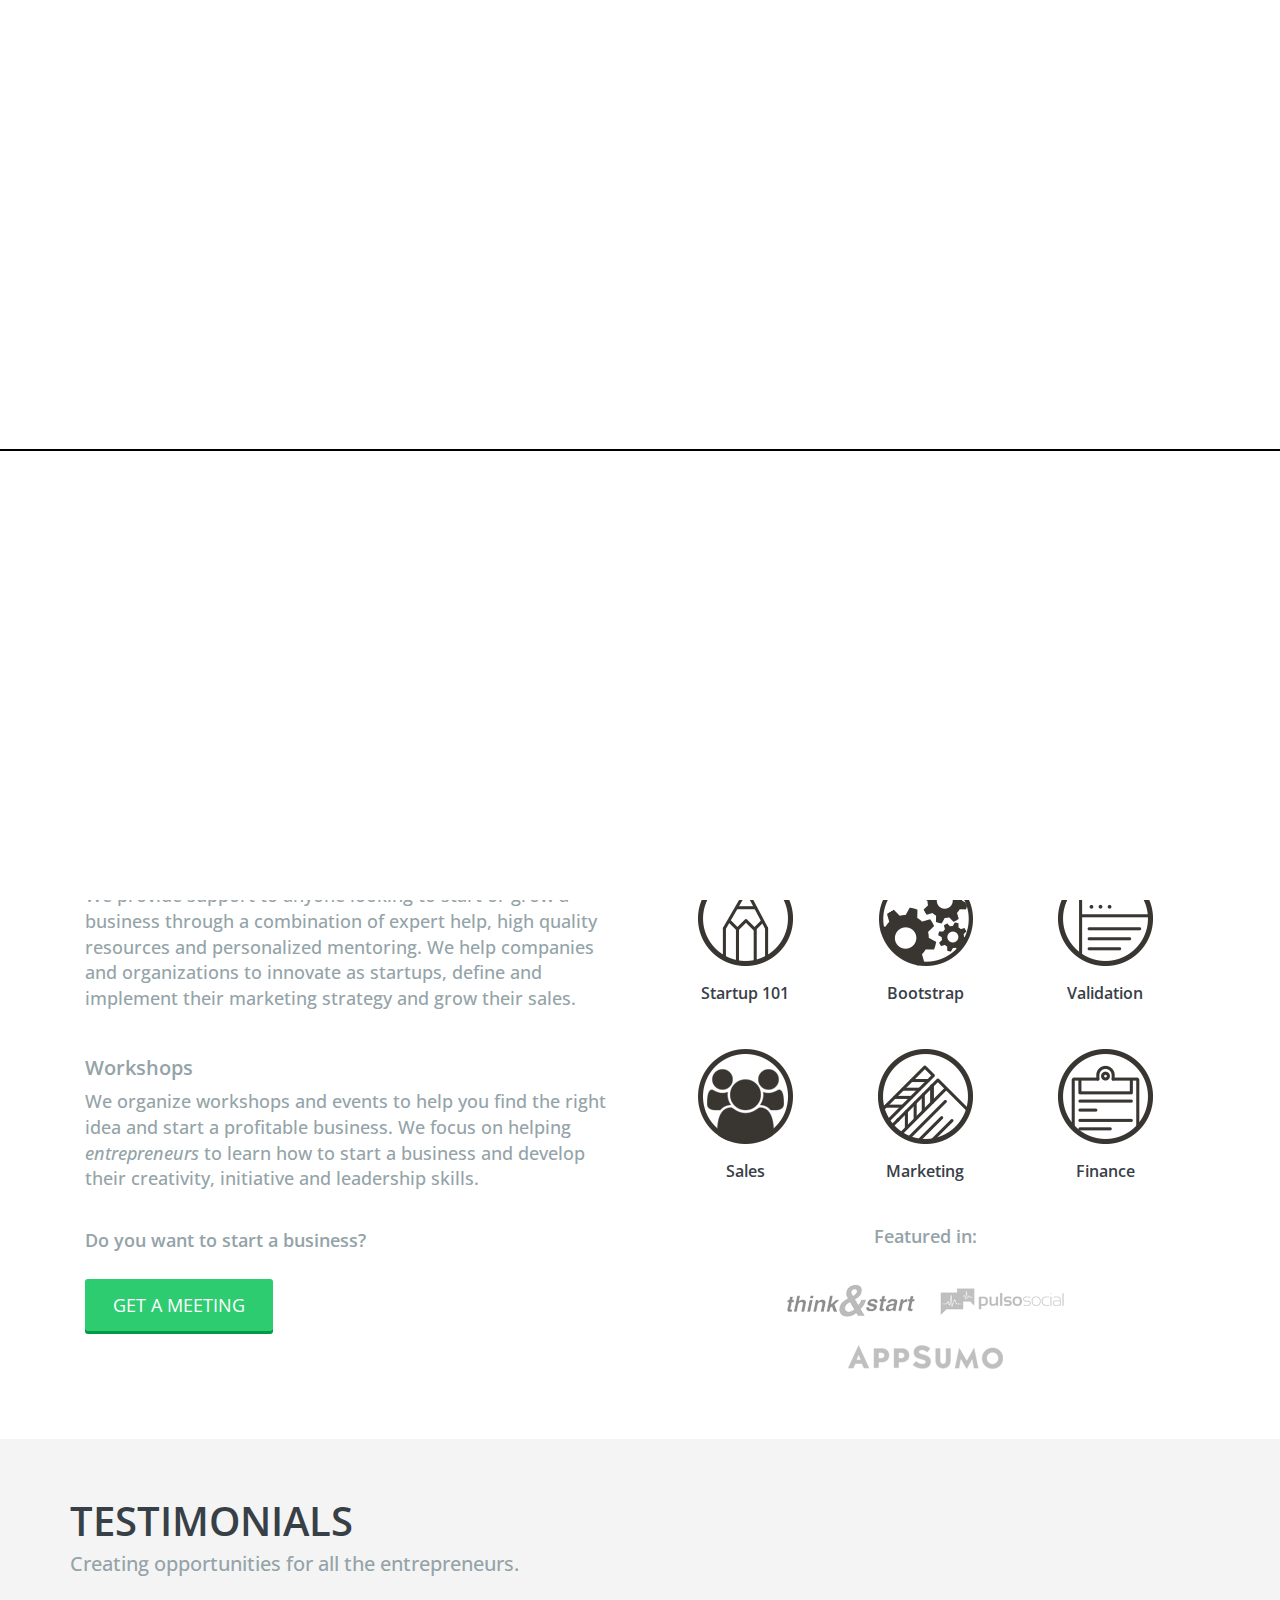
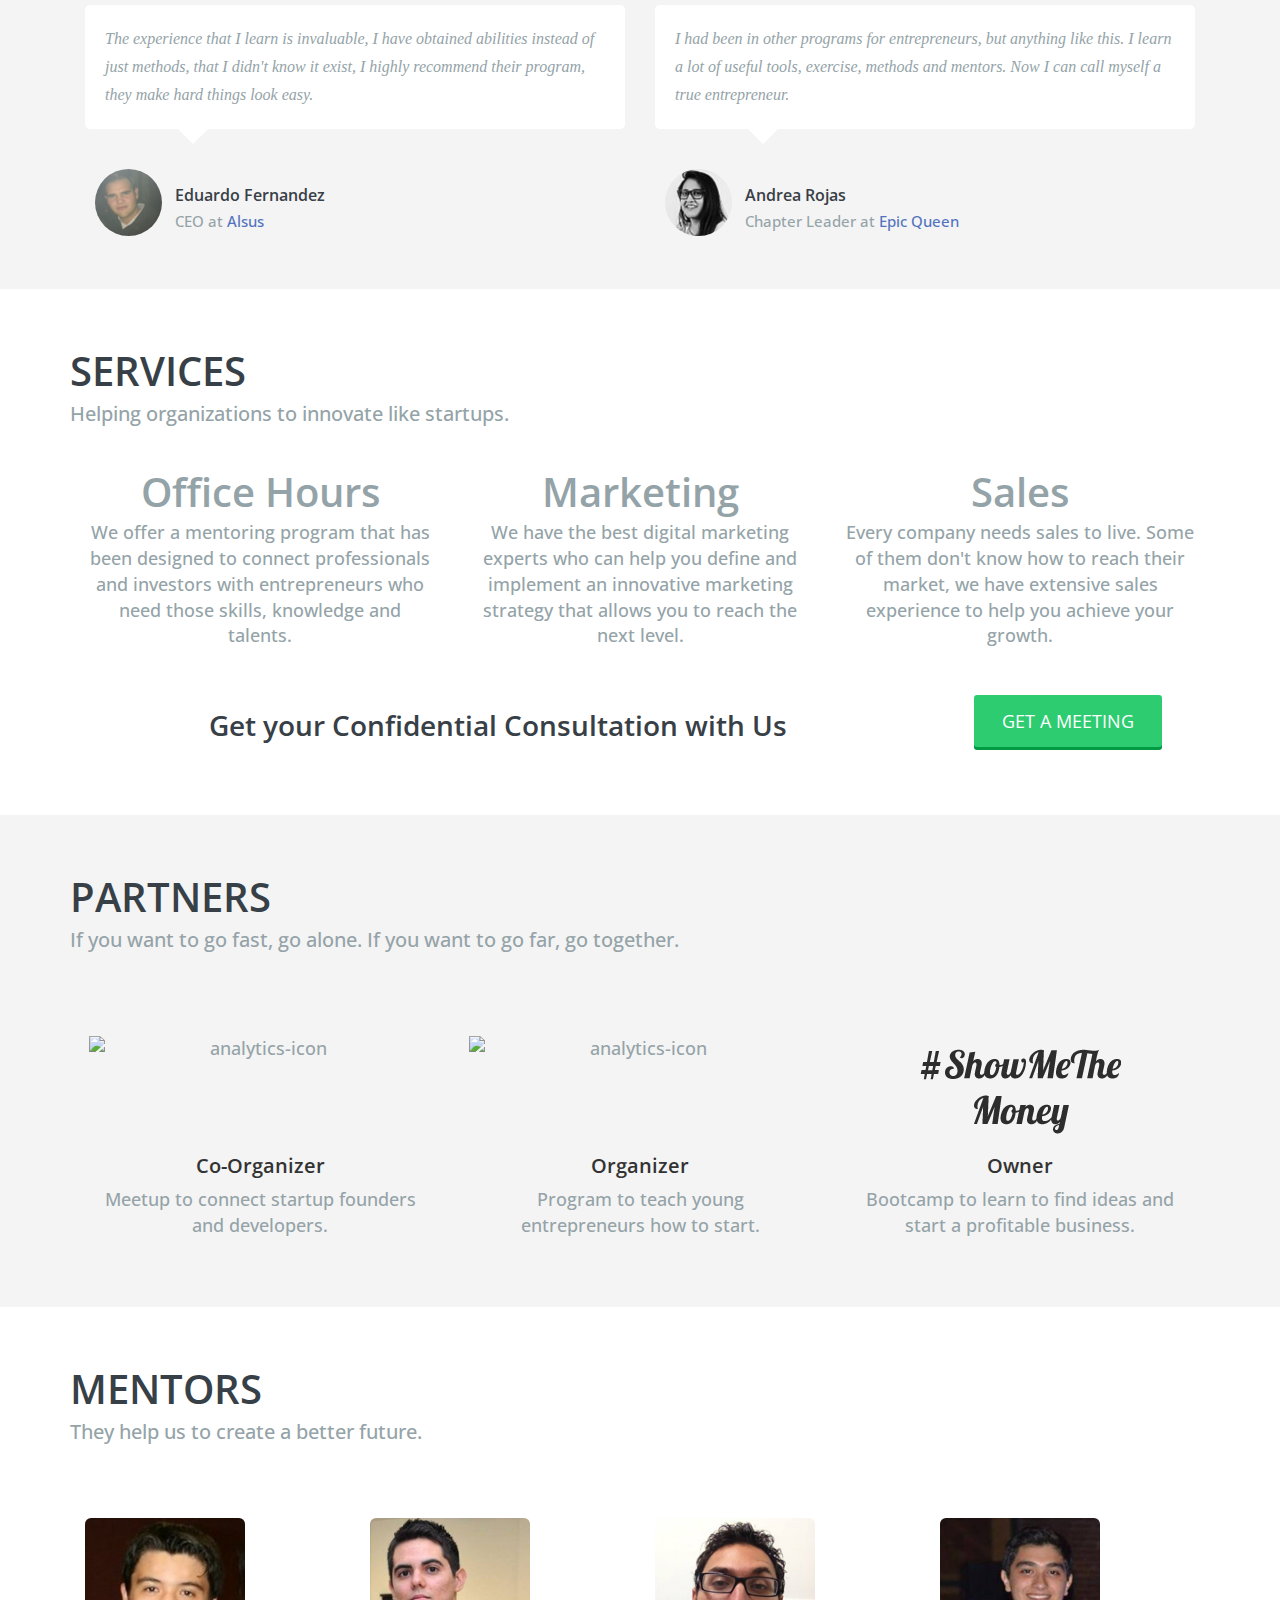
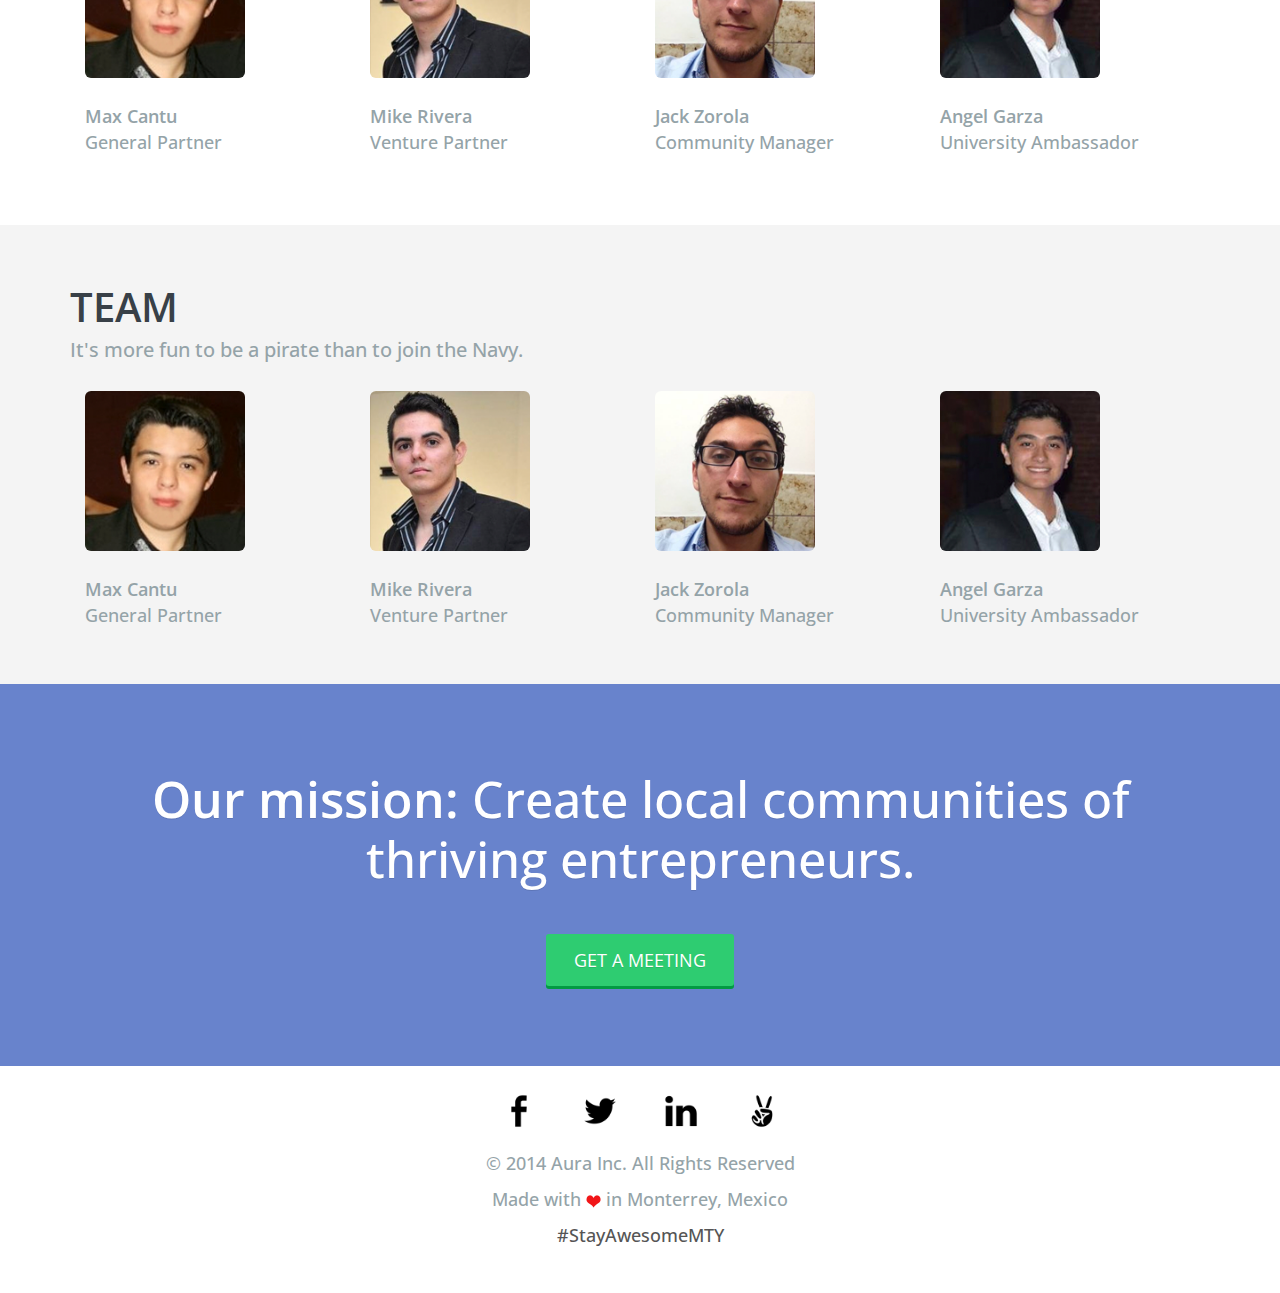
==== index.html @ be4cbe29 "ber4" ====
<!DOCTYPE html>
<html lang="en">
<head>
 
	<meta charset="utf-8">
	<meta name="viewport" content="width=device-width, initial-scale=1.0">
	<meta name="description" content="">
	<title>Aura Inc. | Helping entrepreneurs succeed faster.</title>
	<meta name="description" content="Learn to find the right idea and start a profitable business. We provide support for anyone looking to start a business through a combination of expert tuition, high quality resources and personal mentorship.">
	<meta property="og:title" content="Aura Inc. | Helping entrepreneurs succeed faster.">
	<meta property="og:description" content="Learn to find the right idea and start a profitable business.">
	<meta property="og:image" content="http://auralabs.co/images/header.png">
	<meta property="og:image:type" content="image/png">
	 
	<link href="css/bootstrap.css" rel="stylesheet">
	 
	<link href="css/main.css" rel="stylesheet">
 
	<!--[if lt IE 9]>
	  <script src="js/html5shiv.js"></script>
	  <script src="js/respond.min.js"></script>
	<![endif]-->
 
	<link rel="shortcut icon" href="images/favicon.png">
	<script src="js/pace.js"></script>
 
	<link href='http://fonts.googleapis.com/css?family=Open+Sans:300,600' rel='stylesheet' type='text/css'>
	
	<script src="//load.sumome.com/" data-sumo-site-id="ac534c82edc6f63e854a2def4244f36249fca3be44554f34342098c1b1ce214d" async></script>
</head>

<body>
	<div class="preloader"></div>
	
    <! -- ******************** MASTHEAD SECTION ******************** -->	
	<main id="top" class="masthead" role="main">
		<div class="container">
			<div class="logo"> <a href="index.html#"><img src="images/logoaurainc.png" alt="logo"></a>
			</div>
 
			<h1>We offer workshops and services<br>
				to help entrepreneurs succeed faster.</h1>
				
				<br><br>
				
				<a href="#explore" class="scrollto">
					<p class="scrollto--arrow"><img src="images/scroll_down.png" alt="scroll down arrow"></p>
				</a>
		</div><! --/container -->
	</main><! --/main -->
 
	<nav class="navbar navbar-default" role="navigation">
	  <div class="container-fluid">
	    <ul class="nav nav-justified" id="myNav">
            <li><a href="#workshops" class="scrollto disablescroll">Workshops</a></li>
            <li><a href="#services" class="scrollto disablescroll">Services</a></li>
            <li><a href="#partners" class="scrollto disablescroll">Partners</a></li>
            <li><a href="#mentors" class="scrollto disablescroll">Mentors</a></li>
            <li><a href="#team" class="scrollto disablescroll">Team</a></li>
        </ul>
	  </div>
	</nav>

	    <! -- ******************** WORKSHOPS ******************** -->	
		<div class="container" id="workshops">
			<div class="section-title">
				<h2>WORKSHOPS</h2>
				<div class="clear"></div>
				<h4>Learn to find the right idea and start a profitable business.</h4>
			</div>
	
			<section class="row heroimg breath">
				<div class="col-md-6">
					<h3>About us</h3>
					<p>We provide support to anyone looking to start or grow a business through a combination of expert help, high quality resources and personalized mentoring. We help companies and organizations to innovate as startups, define and implement their marketing strategy and grow their sales.</p>
					<br>
					<h3>Workshops</h3>
					<p>We organize workshops and events to help you find the right idea and start a profitable business. We focus on helping <i>entrepreneurs</i> to learn how to start a business and develop their creativity, initiative and leadership skills.</p>
					<br>
					<b>Do you want to start a business?</b>
					<br><br>
					<a href="https://www.google.com/calendar/selfsched?sstoken=UURNaldpRm14ZldYfGRlZmF1bHR8NTVkNmE4NWEzZGJmZWJlMDQwNGU5MzAzYmFmYWY3NjE" class="btn btn-success btn-lg gototop" target="_blank">GET A MEETING</a> 
				</div>
				<br>
				<div class="col-md-6">
					<div class="col-sm-4 col-xs-6 col-md-4">
						<div class="thumbnail"> 
							<img src="images/service_01.png" alt="analytics-icon">
							<div class="caption">
								<h6>Startup 101</h6>
							</div>
						</div><! --/thumbnail -->
					</div>
					<div class="col-sm-4 col-xs-6 col-md-4">
						<div class="thumbnail"> 
							<img src="images/service_05.png" alt="analytics-icon">
							<div class="caption">
								<h6>Bootstrap</h6>
							</div>
						</div><! --/thumbnail -->
					</div>
					<div class="col-sm-4 col-xs-6 col-md-4">
						<div class="thumbnail"> 
							<img src="images/service_02.png" alt="analytics-icon">
							<div class="caption">
								<h6>Validation</h6>
							</div>
						</div><! --/thumbnail -->
					</div>
					<div class="col-sm-4 col-xs-6 col-md-4">
						<div class="thumbnail"> 
							<img src="images/service_06.png" alt="analytics-icon">
							<div class="caption">
								<h6>Sales</h6>
							</div>
						</div><! --/thumbnail -->
					</div>
					<div class="col-sm-4 col-xs-6 col-md-4">
						<div class="thumbnail"> 
							<img src="images/service_03.png" alt="analytics-icon">
							<div class="caption">
								<h6>Marketing</h6>
							</div>
						</div><! --/thumbnail -->
					</div>
					<div class="col-sm-4 col-xs-6 col-md-4">
						<div class="thumbnail"> 
							<img src="images/service_04.png" alt="analytics-icon">
							<div class="caption">
								<h6>Finance</h6>
							</div>
						</div><! --/thumbnail -->
					</div>
					<br><br>
					<center>
						<p><b>Featured in:</b></p>
						<br>
						<ul class="list-press">
							<li style="display: inline-block !important;">
								<a href="http://thinkandstart.com/2014/vendi-mi-empresa-los-18-anos-max-cantu/" target="_blank">
									<img src="images/think.png" />
								</a>
							</li>
							&nbsp;&nbsp;&nbsp;
							<br class="mobile-br">
							<br class="mobile-br">
							<li style="display: inline-block !important;">
								<a href="http://pulsosocial.com/2014/08/11/emprende-desde-los-12-y-vende-su-empresa-los-18-la-historia-del-mexicano-max-cantu/" target="_blank">
									<img src="images/pulso.png" />
								</a>
							</li>
							<br><br>
							<li style="display: inline-block !important;">
								<img src="images/appsumo.png" />
							</li>
						</ul>
					</center>
				</div>
			</section><! --/section -->
		</div><! --/container -->
 
	    <! -- ******************** TESTIMONIALS ******************** -->	 
		<div id="method" class="highlight testimonials">
			<div class="container">
				<div class="section-title">
					<h2>TESTIMONIALS</h2>
					<div class="clear"></div>
					<h4>Creating opportunities for all the entrepreneurs.</h4>
				</div>
					<section class="row breath">
						<div class="col-md-6">
							<div class="testblock">The experience that I learn is invaluable, I have obtained abilities instead of just methods, that I didn't know it exist, I highly recommend their program, they make hard things look easy.</div>
							<div class="clientblock"> 
								<img src="images/customer-img-1.jpg" alt=".">
								<p><strong>Eduardo Fernandez</strong><br>
								<small>CEO at <a href="#">Alsus</a></small></p>
							</div>
						</div><! --/col-md-6 -->
						<br class="mobile-br">
						<div class="col-md-6">
							<div class="testblock"> I had been in other programs for entrepreneurs, but anything like this. I learn a lot of useful tools, exercise, methods and mentors. Now I can call myself a true entrepreneur.</div>
							<div class="clientblock"> 
								<img src="images/customer-img-2.jpg" alt=".">
								<p><strong>Andrea Rojas</strong><br>
								<small>Chapter Leader at <a href="http://epicqueen.com" target="_blank">Epic Queen</a></small></p>
							</div>
						</div><! --/col-md-6 -->
					</section><! --/section -->
					<br>
			</div><! --/container -->
		</div><! --/highlight  -->
 

	    <! -- ******************** SERVICES ******************** -->	  
		<div id="services" class="container">
			<div class="section-title">
				<h2>SERVICES</h2>
				<div class="clear"></div>
				<h4>Helping organizations to innovate like startups.</h4>
			</div>
			<section class="row heroimg breath ventures">
				<div class="col-sm-6 col-md-4 text-center">
					<h2>Office Hours</h2>
					<p>We offer a mentoring program that has been designed to connect professionals and investors with entrepreneurs who need those skills, knowledge and talents.</p>
				</div>
				<br class="mobile-br">
				<div class="col-sm-6 col-md-4 text-center"> 
					<h2>Marketing</h2>
					<p>We have the best digital marketing experts who can help you define and implement an innovative marketing strategy that allows you to reach the next level.</p>
				</div>
				<br class="mobile-br">
				<div class="col-sm-12 col-md-4 text-center"> 
					<h2>Sales</h2>
					<p>Every company needs sales to live. Some of them don't know how to reach their market, we have extensive sales experience to help you achieve your growth.</p>
					<br>
				</div>
				<div class="col-sm-12 col-md-9 text-center">
					<h5>Get your Confidential Consultation with Us</h5>
				</div>
				<br class="mobile-br">
				<div class="col-sm-12 col-md-3 text-center">
					<a href="#" class="btn btn-success btn-lg gototop" target="_blank">GET A MEETING</a>
				</div>
			</section><! --/section -->
		</div><! --/container -->

	    <! -- ******************** PARTNERS ******************** -->	  
		<div id="partners" class="highlight testimonials">
			<div class="container">
				<div class="section-title">
					<h2>PARTNERS</h2>
					<div class="clear"></div>
					<h4>If you want to go fast, go alone. If you want to go far, go together.</h4>
				</div>
				<br>
				<section class="row features">
					<div class="col-sm-6 col-md-4">
						<div class="thumbnail"> 
							<img src="http://startup-pirates.s3.amazonaws.com/prize_sponsors/logos/000/000/164/original/HACKERS-FOUNDERS-logo-final_copy.png?1413997794" style="height: 100px;" alt="analytics-icon">
							<div class="caption">
								<h3>Co-Organizer</h3>
								<p>Meetup to connect startup founders and developers.</p>
							</div>
						</div><! --/thumbnail -->
					</div><! --/col-sm-6-->
					<div class="col-sm-6 col-md-4">
						<div class="thumbnail"> 
							<img src="http://startup-pirates.s3.amazonaws.com/events/logos/000/000/012/medium/Startup_Pirates___Monterrey.png?1412120791" style="height: 100px;" alt="analytics-icon">
							<div class="caption">
								<h3>Organizer</h3>
								<p>Program to teach young entrepreneurs how to start.</p>
							</div>
						</div><! --/thumbnail -->
					</div><! --/col-sm-6-->
					<div class="col-sm-12 col-md-4">
						<div class="thumbnail"> 
							<img src="images/smm2.png" style="height: 100px;" alt="analytics-icon">
							<div class="caption">
								<h3>Owner</h3>
								<p>Bootcamp to learn to find ideas and start a profitable business.</p>
							</div>
						</div><! --/thumbnail -->
					</div><! --/col-sm-6-->
		 		</section><! --/section -->
			</div>
		</div><! --/container -->
		
		<! -- ******************** MENTORS ******************** -->	  
		<div id="mentors" class="container">
			<div class="section-title">
				<h2>MENTORS</h2>
				<div class="clear"></div>
				<h4>They help us to create a better future.</h4>
			</div>
			<br class="mobile-no-br">
			<section class="row heroimg breath">
				<div class="col-xs-6 col-sm-3 col-md-3">
					<div class="team">
						<!-- Image -->
						<img src="images/max.png" alt="Max Cantu" class="img-rounded t-member" width="160" data-toggle="popover" data-placement="bottom" data-trigger="hover" data-content="Entrepreneur and Angel Investor. Sold my company at my 18s. My focus is on create new businesses in the worlds of Services, Technology and Events.">
						<br><br>
						<!-- Name and position -->
						<p><a href="http://linkedin.com/in/maxcantu"><b>Max Cantu</b></a><br>General Partner</p>
					</div>
				</div>
				<div class="col-xs-6 col-sm-3 col-md-3"> 
					<div class="team">
						<!-- Image -->
						<img src="images/mike.png" alt="Miguel Rivera" class="img-rounded t-member" width="160" data-toggle="popover" data-placement="bottom" data-trigger="hover" data-content="Entrepreneur and Sales Development. Co-founder and CEO at Sociables Inc. My job is to bring more clients onboard and make sure that we solve their problems.">
						<br><br>
						<!-- Name and position -->
						<p><a href="http://linkedin.com/pub/miguel-rivera/80/386/3a3"><b>Mike Rivera</b></a><br>Venture Partner</p>
					</div>
					<br class="mobile-br">
				</div>
				<div class="col-xs-6 col-sm-3 col-md-3"> 
					<div class="team">
						<!-- Image -->
						<img src="images/jack.png" alt="Jack Zorola" class="img-rounded t-member" width="160" data-toggle="popover" data-placement="bottom" data-trigger="hover" data-content="Entrepreneur and Event Organizer. I love to create and manage communities. My job is to create a community around Aura with events and other activities.">
						<br><br>
						<!-- Name and position -->
						<p><a href="http://linkedin.com/in/jackzorola/es"><b>Jack Zorola</b></a><br>Community Manager</p>
					</div>
				</div>
				<div class="col-xs-6 col-sm-3 col-md-3"> 
					<div class="team">
						<!-- Image -->
						<img src="images/misael.png" alt="Angel Garza" class="img-rounded t-member" width="160" data-toggle="popover" data-placement="bottom" data-trigger="hover" data-content="Business Student and Event Organizer. My job is to create a community of students in each University and support them with Aura's resources.">
						<br><br>
						<!-- Name and position -->
						<p><a href="http://linkedin.com/pub/angel-garza/87/a58/7b6"><b>Angel Garza</b></a><br>University Ambassador</p>
					</div>
				</div>
			</section><! --/section -->
		</div><! --/container -->

		<! -- ******************** TEAM ******************** -->	 
		<div id="team" class="highlight testimonials">
			<div class="container">
				<div class="section-title">
					<h2>TEAM</h2>
					<div class="clear"></div>
					<h4>It's more fun to be a pirate than to join the Navy.</h4>
				</div>
				<section class="row heroimg breath">
					<div class="col-xs-6 col-sm-3 col-md-3">
						<div class="team">
							<!-- Image -->
							<img src="images/max.png" alt="Max Cantu" class="img-rounded t-member" width="160" data-toggle="popover" data-placement="bottom" data-trigger="hover" data-content="Entrepreneur and Angel Investor. Sold my company at my 18s. My focus is on create new businesses in the worlds of Services, Technology and Events.">
							<br><br>
							<!-- Name and position -->
							<p><a href="http://linkedin.com/in/maxcantu"><b>Max Cantu</b></a><br>General Partner</p>
						</div>
					</div>
					<div class="col-xs-6 col-sm-3 col-md-3"> 
						<div class="team">
							<!-- Image -->
							<img src="images/mike.png" alt="Miguel Rivera" class="img-rounded t-member" width="160" data-toggle="popover" data-placement="bottom" data-trigger="hover" data-content="Entrepreneur and Sales Development. Co-founder and CEO at Sociables Inc. My job is to bring more clients onboard and make sure that we solve their problems.">
							<br><br>
							<!-- Name and position -->
							<p><a href="http://linkedin.com/pub/miguel-rivera/80/386/3a3"><b>Mike Rivera</b></a><br>Venture Partner</p>
						</div>
						<br class="mobile-br">
					</div>
					<div class="col-xs-6 col-sm-3 col-md-3"> 
						<div class="team">
							<!-- Image -->
							<img src="images/jack.png" alt="Jack Zorola" class="img-rounded t-member" width="160" data-toggle="popover" data-placement="bottom" data-trigger="hover" data-content="Entrepreneur and Event Organizer. I love to create and manage communities. My job is to create a community around Aura with events and other activities.">
							<br><br>
							<!-- Name and position -->
							<p><a href="http://linkedin.com/in/jackzorola/es"><b>Jack Zorola</b></a><br>Community Manager</p>
						</div>
					</div>
					<div class="col-xs-6 col-sm-3 col-md-3"> 
						<div class="team">
							<!-- Image -->
							<img src="images/misael.png" alt="Angel Garza" class="img-rounded t-member" width="160" data-toggle="popover" data-placement="bottom" data-trigger="hover" data-content="Business Student and Event Organizer. My job is to create a community of students in each University and support them with Aura's resources.">
							<br><br>
							<!-- Name and position -->
							<p><a href="http://linkedin.com/pub/angel-garza/87/a58/7b6"><b>Angel Garza</b></a><br>University Ambassador</p>
						</div>
					</div>
				</section><! --/section -->
				<br>
			</div><! --/container -->
		</div><! --/highlight Testimonials -->
 
	    <! -- ******************** FOOTER ******************** -->	  
		<main class="footercta" role="main">
			<div class="container">
				<h1><b>Our mission:</b> Create local communities of thriving entrepreneurs.</h1>
 
				<div class="row">
					<div class="col-md-12 breath text-center"> 
						<a href="https://www.google.com/calendar/selfsched?sstoken=UURNaldpRm14ZldYfGRlZmF1bHR8NTVkNmE4NWEzZGJmZWJlMDQwNGU5MzAzYmFmYWY3NjE" class="btn btn-success btn-lg gototop" target="_blank">GET A MEETING</a> 
					</div>
				</div>
			</div><! --/container -->
		</main><! --/main -->
 
		<div class="container">
			<section class="row breath">
				<div class="col-md-12 footerlinks">
					<a href="https://www.facebook.com/auralabsco" target="_blank">
						<img src="images/facebook-128-black.png" width="50" />
					</a>
					<a href="#" target="_blank">
						<img src="images/twitter-128-black.png" width="50" />
					</a>
					<a href="https://www.linkedin.com/company/aura-labs" target="_blank">
						<img src="images/linkedin-128-black.png" width="50" />
					</a>
					<a href="#" target="_blank">
						<img src="images/angellist-128-black.png" width="50" />
					</a>
					<p>&copy; 2014 Aura Inc. All Rights Reserved</p>
					<p>Made with <img src="images/heart-icon-colored.png"> in Monterrey, Mexico</p>
					<p><a class="samty" href="http://twitter.com/hashtag/StayAwesomeMTY" target="_blank">#StayAwesomeMTY</a></p>
				</div>
			</section><! --/section -->
		</div><! --/container -->
 
  
<script src="js/jquery.js"></script>
<script src="js/bootstrap.js"></script>
<script src="js/easing.js"></script>
<script src="js/nicescroll.js"></script>
 
 
<script>

$(function() {
	// Popover
	$('img').popover();
	// Scrollto
    $('.scrollto, .gototop').bind('click',function(event){
		 var $anchor = $(this);
		 $('html, body').stop().animate({
         scrollTop: $($anchor.attr('href')).offset().top
          }, 1500,'easeInOutExpo');
     event.preventDefault();
      });
	// Navbar fixed after masthead
    $(document).on( 'scroll', function(){
        console.log('scroll top : ' + $(window).scrollTop());
        if($(window).scrollTop()>=$(".masthead").height())
        {
             $(".navbar").addClass("navbar-fixed-top");
        }

        if($(window).scrollTop()<$(".masthead").height())
        {
             $(".navbar").removeClass("navbar-fixed-top");
        }
    });
});
        

</script>
 
</body>
</html>
---- css/main.css ----
/*	################################################################

	Author: Carlos Alvarez
	URL: http://alvarez.is

	Project Name: LANDON - Bootstrap 3 Theme
	Version: 1.0
	URL: http://blacktie.co
	
################################################################# */ 

@charset "utf-8";

body{
	font-family:'Open Sans',Arial,sans-serif;
	background:#FFF;
	font-weight:500;
	height:100%;
	margin:0;
	padding:0;
	color:#94a3a8;
	}
	
strong,b{
	font-weight:600;
	}

h1{font-size:50px;line-height:60px;margin:25px 0;}
h2{font-size:40px;font-weight:600;margin:6px 0;}
h3{font-size:20px;margin:10px 0;font-weight:600;}
h4{font-size:20px;margin:10px 0;}
h5{font-size:28px;font-weight:600;margin:15px 0;color:#384047;}
h6{font-size:16px;font-weight:600;margin:10px 0;color:#384047;}

a{color:#5173bd;}
a:hover,a:focus{color:#5173bd;}

.preloader{
	background-color:#FFFFFF;
	position:fixed;
	width:100%;
	height:100%;
	z-index:9999999;
	}

.pace{
	-webkit-pointer-events:none;
	pointer-events:none;
	-webkit-user-select:none;
	-moz-user-select:none;
	user-select:none;
	z-index:9999999;
	position:fixed;
	margin:auto;
	top:0;
	left:0;
	right:0;
	bottom:0;
	height:2px;
	width:100%;
	background:#fff;
	}
	
.pace .pace-progress{
	-webkit-box-sizing:border-box;
	-moz-box-sizing:border-box;
	-ms-box-sizing:border-box;
	-o-box-sizing:border-box;
	box-sizing:border-box;
	-webkit-transition:width 1s ease-in-out 1s linear;
	-moz-transition:width 1s ease-in-out 1s linear;
	-ms-transition:width 1s ease-in-out 1s linear;
	-o-transition:width 1s ease-in-out 1s linear;
	transition:width 1s ease-in-out 1s linear;
	-webkit-transform:translate3d(0,0,0);
	-moz-transform:translate3d(0,0,0);
	-ms-transform:translate3d(0,0,0);
	-o-transform:translate3d(0,0,0);
	transform:translate3d(0,0,0);
	max-width:100%;position:fixed;
	z-index:9999999;display:block;
	position:absolute;
	left:0px;
	top:0px;
	height:100%;
	background:#000;
	}
	
.pace.pace-inactive{display:none;}

.btn,.btn-lg,.input-lg{border-radius:3px;}

.form-control{
	border-radius:3px;
	-webkit-box-shadow:none;
	box-shadow:none;border:0;
	}
	
.input-lg{height:55px;}

.btn-lg,.btn-group-lg>.btn{
	padding:10px 28px;
	height:52px;
	}
.breath{margin:20px auto;}

.highlight{background:#f4f4f4;margin-top:40px;}

.masthead{
	position:relative;
	padding:70px 15px 50px;
	color:#FFF;
	text-align:center;
	text-shadow:0 1px 0 rgba(0,0,0,.1);
	background-color:#6883cc;
	background-image:url("../images/header.png");
	background-repeat:no-repeat;
	background-position:center center;
	background-attachment:fixed;
	-webkit-background-size:cover;
	-moz-background-size:cover;
	-o-background-size:cover;
	background-size:cover;
	}

.masthead .container{
	animation:fadein 2s;
	-moz-animation:fadein 2s;
	-webkit-animation:fadein 2s;
	-o-animation:fadein 2s;
	}

.loading *{
	-webkit-animation:none!important;
	-moz-animation:none!important;
	-ms-animation:none!important;
	-o-animation:none!important;
	}

@keyframes fadein{
	from{opacity:0;
	-webkit-transform:translateY(-30px);
	-moz-transform:translateY(-30px);
	transform:translateY(-30px);}
	to{opacity:1;
	-webkit-transform:translateY(0);
	-moz-transform:translateY(0);
	transform:translateY(0);}}
	
@-moz-keyframes fadein { /* Firefox */
	 from {
	 opacity:0;
	 -webkit-transform: translateY(-30px);
	-moz-transform: translateY(-30px);
	transform: translateY(-30px);
	}to{opacity:1;-webkit-transform:translateY(0);-moz-transform:translateY(0);transform:translateY(0);}
	}

@-webkit-keyframes fadein { /* Safari and Chrome */
	 from {
	 opacity:0;
	 -webkit-transform: translateY(-30px);
	-moz-transform: translateY(-30px);
	transform: translateY(-30px);
}

to {
	opacity:1;
	-webkit-transform: translateY(0);
	-moz-transform: translateY(0);
	transform: translateY(0);
}
}
@-o-keyframes fadein { /* Opera */
 from {
 opacity:0;
 -webkit-transform: translateY(-30px);
-moz-transform: translateY(-30px);
transform: translateY(-30px);
}
to {
	opacity:1;
	-webkit-transform: translateY(0);
	-moz-transform: translateY(0);
	transform: translateY(0);
}
}
/*animation ends*/

.logo {
	padding: 45px 0;
	text-align:center;
}
.btn-large {
	font-size:18px;
	padding:20px 50px;
	margin:5px 10px;
}
.btn-success {
	background-color: #2ecc71;
	background-image:none;
	border: 0;
	-webkit-box-shadow: 0 3px 0 rgba(2, 154, 67, 1);
	box-shadow: 0 3px 0 rgba(2, 154, 67, 1);
	line-height: 1.8;
}
.btn-success:hover, .btn-success:focus, .btn-success:active {
	background-color: #29c36a;
	color:#FFF;
	border: 0;
	-webkit-box-shadow: 0 3px 0 rgba(2, 139, 61, 1);
	box-shadow: 0 3px 0 rgba(2, 139, 61, 1);
}
.btn-primary {
	background-color: #2db6d8;
	background-image:none;
	border-color: rgba(0, 0, 0, 0.1) rgba(0, 0, 0, 0.1) rgba(0, 0, 0, 0.25);
}
.btn-primary:hover, .btn-primary:focus, .btn-primary:active {
	background-color: #209ab8!important;
	color:#FFF!important;
}
.subscribe {
	padding: 45px 0;
}
.alertMsg {
	float: left;
	font-size: 14px;
	display: block;
	padding: 5px 17px;
}


/* Boucing Arrow Animation */

@keyframes arrowbounce {
from {
-webkit-transform: translateY(0);
-moz-transform: translateY(0);
transform: translateY(0);
}
to {
	-webkit-transform: translateY(-20px);
	-moz-transform: translateY(-20px);
	transform: translateY(-20px);
}
}
@-moz-keyframes arrowbounce { /* Firefox */
from {
-webkit-transform: translateY(0);
-moz-transform: translateY(0);
transform: translateY(0);
}
to {
	-webkit-transform: translateY(-20px);
	-moz-transform: translateY(-20px);
	transform: translateY(-20px);
}
}
@-webkit-keyframes arrowbounce { /* Safari and Chrome */
from {
-webkit-transform: translateY(0);
-moz-transform: translateY(0);
transform: translateY(0);
}
to {
	-webkit-transform: translateY(-20px);
	-moz-transform: translateY(-20px);
	transform: translateY(-20px);
}
}
@-o-keyframes arrowbounce { /* Opera */
from {
-webkit-transform: translateY(0);
-moz-transform: translateY(0);
transform: translateY(0);
}
to {
	-webkit-transform: translateY(-20px);
	-moz-transform: translateY(-20px);
	transform: translateY(-20px);
}
}
.scrollto, .scrollto:hover {
	margin:30px;
	display:block;
	color:#FFF;
	text-decoration:none;
	width:200px;
	margin:0 auto;
}
.scrollto--arrow {
	padding:10px;
}
.scrollto--arrow img {
	animation: arrowbounce 1s alternate infinite;
	-moz-animation: arrowbounce 1s alternate infinite; /* Firefox */
	-webkit-animation: arrowbounce 1s alternate infinite; /* Safari and Chrome */
	-o-animation: arrowbounce 1s alternate infinite; /* Opera */
}
/*========== 3. HERO IMAGE ==============*/

.section-title {
	text-align:left;
	margin-top:60px;
	margin-bottom:30px;
}
.section-title h2 {
	color:#384047;
}
.section-title h4 {
	color:#94a3a8;
}
.heroimg img, .clientlogo img {
	max-width:100%;
}
/*========== 4. FEATURES ==============*/

.features {
	margin:25px 0;
}
.thumbnail {
	border:0;
	text-align:center;
}
.thumbnail .caption p {
	color: #94a3a8;
}
/*Hover Animation*/

.thumbnail img {
	-moz-transition:all 0.6s ease;
	-webkit-transition:all 0.6s ease;
	-ms-transition:all 0.6s ease;
	-o-transition:all 0.6s ease;
	transition:all 0.6s ease;
}
.thumbnail:hover img {
	-moz-transform:scale(1.05);
	-webkit-transform:scale(1.05);
	-o-transform:scale(1.05);
	-ms-transform:scale(1.05);
	transform:scale(1.05);
	z-index:2;
}
/*========== 5. TESTIMONIALS ==============*/

.testblock {
	width:100%;
	height:auto;
	padding:20px;
	background:#FFF;
	-webkit-border-radius:5px;
	-moz-border-radius:5px;
	border-radius:5px;
	font-family:Georgia, "Times New Roman", Times, serif;
	font-style:italic;
	position:relative;
	line-height:28px;
	font-size:16px;
}
.testblock:after {
	top: 100%;
	left: 20%;
	border: solid transparent;
	content: " ";
	height: 0;
	width: 0;
	position: absolute;
	pointer-events: none;
	border-color: rgba(255, 255, 255, 0);
	border-top-color: #ffffff;
	border-width: 15px;
	margin-left: -15px;
}
.clientblock {
	margin-top:40px;
	margin-left:10px;
}
.clientblock img {
	float:left;
	-webkit-border-radius:100%;
	-moz-border-radius:100%;
	border-radius:100%;
}
.clientblock p {
	padding-left:80px;
	padding-top:13px;
}
.clientblock p strong {
	color:#384047;
	font-size:16px;
}
/* Animation */

.testblock {
	-moz-transition:all 0.6s ease;
	-webkit-transition:all 0.6s ease;
	-ms-transition:all 0.6s ease;
	-o-transition:all 0.6s ease;
	transition:all 0.6s ease;
}
.testblock:hover {
	-moz-transform:scale(1.05);
	-webkit-transform:scale(1.05);
	-o-transform:scale(1.05);
	-ms-transform:scale(1.05);
	transform:scale(1.05);
	z-index:2;
}
/*========== 6. PLANS AND PRICING ==============*/

.pricing {
	padding:25px;
	color:#FFF;
	text-align:center;
	-webkit-border-radius:5px;
	-moz-border-radius:5px;
	border-radius:5px;
}
.pricing .planname {
	text-transform:uppercase;
	font-weight:600;
}
.pricing .price {
	font-size:52px;
	font-weight:300;
	margin:10px 0;
}
.pricing .billing {
	text-transform:uppercase;
	color:#FFF;
	opacity:0.7;
}
.pricing .price .curr {
	display:inline-block;
	font-size:20px;
	vertical-align:super;
}
.pricing .price .per {
	display:inline-block;
	font-size:20px;
	vertical-align: baseline;
}
.color1 {
	background-color:#2ecc71;
}
.color2 {
	background-color:#1abc9c;
}
.color3 {
	background-color:#16a085;
}
/* Animation */

.pricing {
	-moz-transition:all 0.6s ease;
	-webkit-transition:all 0.6s ease;
	-ms-transition:all 0.6s ease;
	-o-transition:all 0.6s ease;
	transition:all 0.6s ease;
}
.pricing:hover {
	-moz-transform:scale(1.05);
	-webkit-transform:scale(1.05);
	-o-transform:scale(1.05);
	-ms-transform:scale(1.05);
	transform:scale(1.05);
	z-index:2;
}

/*========== 7. FAQ ==============*/

.faq p {
	margin-bottom:25px;
}

/*==========8. FOOTER ==============*/


.footercta {
	padding: 60px 15px;
	color: #FFF;
	text-align: center;
	text-shadow: 0 1px 0 rgba(0, 0, 0, .1);
	background-color: #6883cc;
	background-image:url("../images/header.png");
	background-repeat: no-repeat;
	background-position: center center;
	background-attachment: fixed;
	-webkit-background-size: cover;
	-moz-background-size: cover;
	-o-background-size: cover;
	background-size: cover;
}
.footerlinks {
	text-align:center;
}
.footerlinks a {
	text-align:center;
	padding:0 13px;
	display:inline-block;
	padding-bottom: 15px;
}



/*==========9. CUSTOM MEDIA QUERIES==============*/


/*MEDIA QUERIES*/

@media (max-width: 991px) {
 h1 {
font-size: 35px;
line-height: 50px;
margin: 15px 0;
}
 h2 {
font-size: 35px;
}
 .planpricing [class*="col-"]:not(:first-child) {
 margin-top: 30px;
}
 .breath {
margin: 30px auto;
}
}
 @media (max-width: 767px) {
 h1 {
font-size: 30px;
line-height: 40px;
}
 h2 {
font-size: 30px;
line-height: 40px;
}
 .subscribe [class*="col-"]:not(:first-child) {
 margin-top: 30px;
}
 .masthead {
padding: 40px 15px;
}
}
 @media (max-width: 480px) {
	 /*Media Queries for smaller devices*/
	 .masthead {
	background-attachment: scroll;
}

}

/* NEXT */

.clear {
	clear: both;
}
.samty {
	font-size: 18px;
	color: #555;
}
.ventures > div > h2 {
	margin: 15px 0 6px;
}
.ventures > div > p {
	margin: 0 0 20px;	
}
.caption2 {
	display: none;
	position: absolute;
	width: 160px;
	height: 160px;
	margin-left: 22px;
	background: rgba(255, 255, 255, 1);
	color: #333;
	border-radius: 6px;
	font-size: 0.7em;
	padding: 8px;
	font-weight: 600;
}

/* customize colors */
#myNav a {
  	color:#444;
}

#myNav a:hover {
	background-color: transparent;
	color: black;	
}

.disablescroll, .disablescroll:hover {
	text-decoration: none;
	width:auto;
	margin:0 auto;
}

.popover {
	color: black;
}

.mobile-br {
    display: none;
}

@media (max-width: 767px) {
    .navbar-fixed-top {
        position: relative;
        top: auto;
    }
    .navbar-collapse {
        max-height: none;
    }
    body {
        margin: 0;
    }
    .mobile-br {
	    display: block;
    }
    .mobile-no-br {
    	display: none;
	}
}

.team a {
	color: #94a3a8;
}

.list-press {
	list-style: none;
	width: 100%;
	padding: 0px;
}
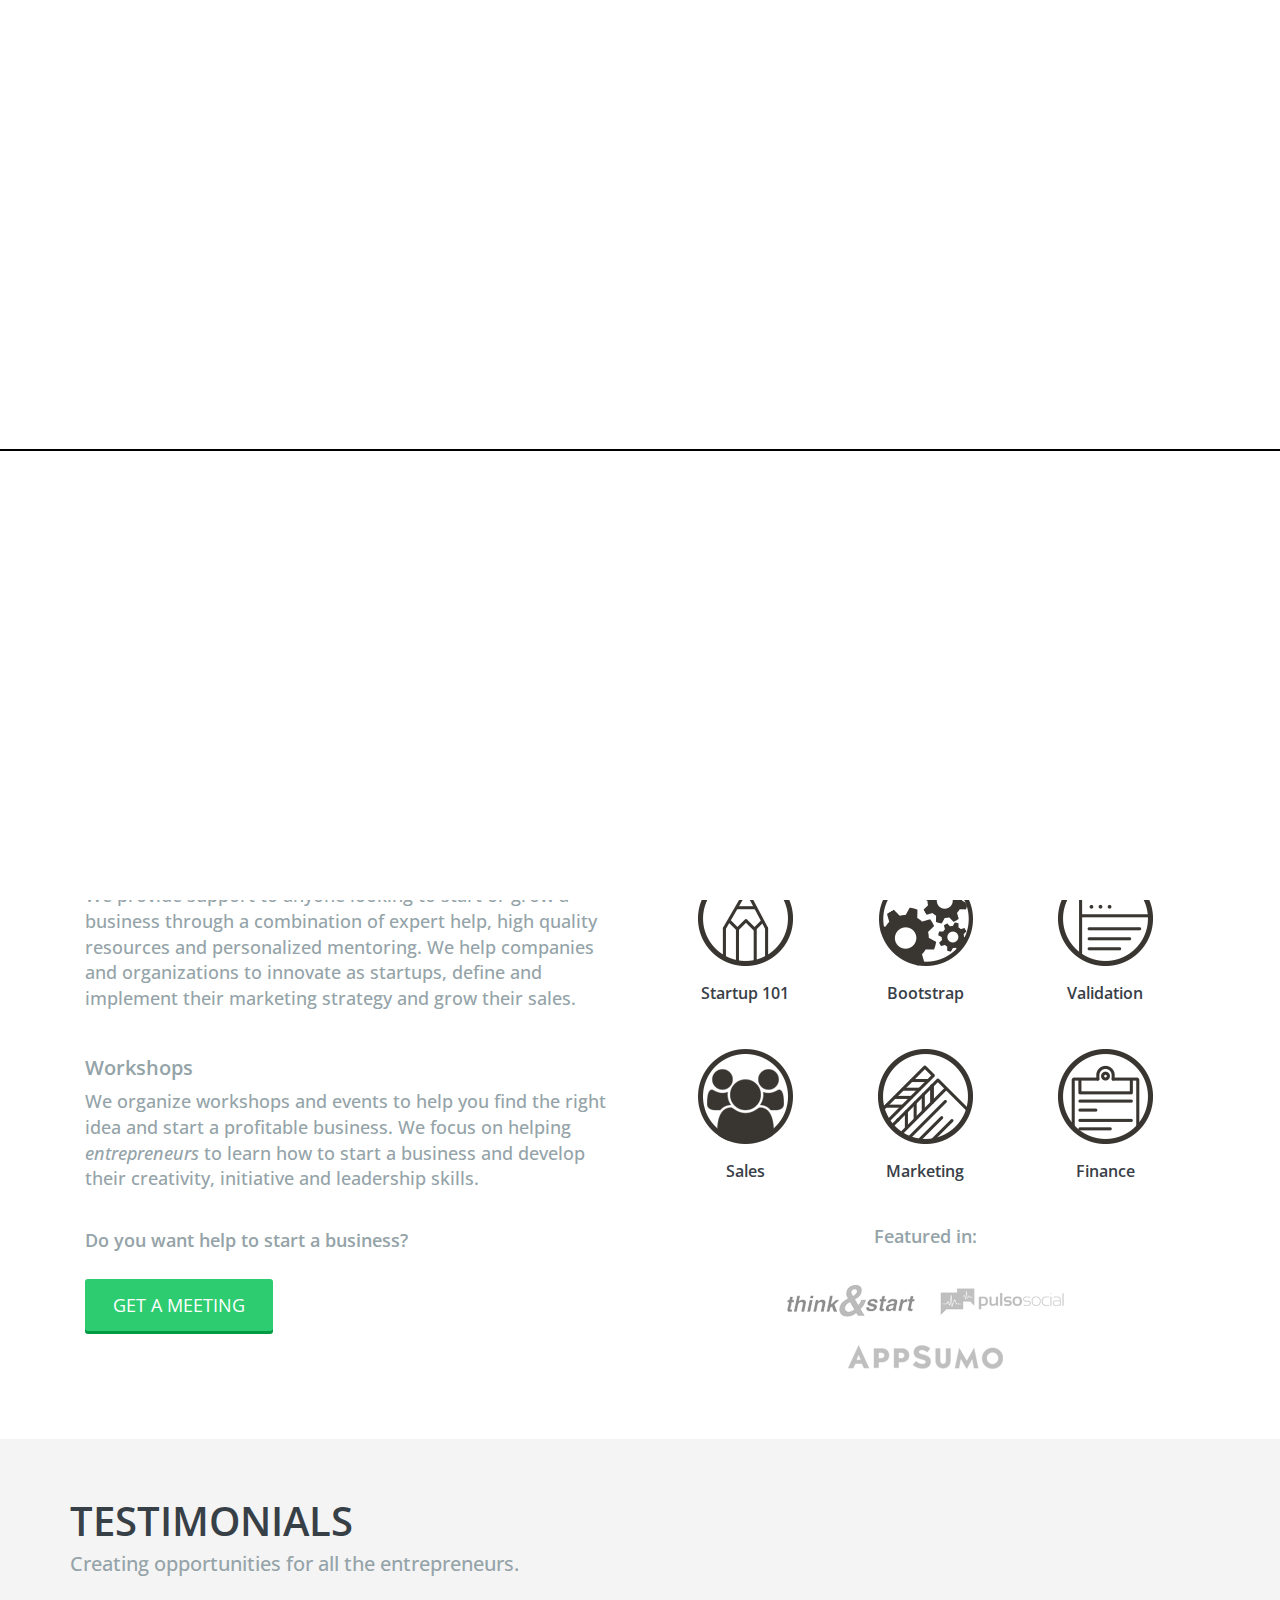
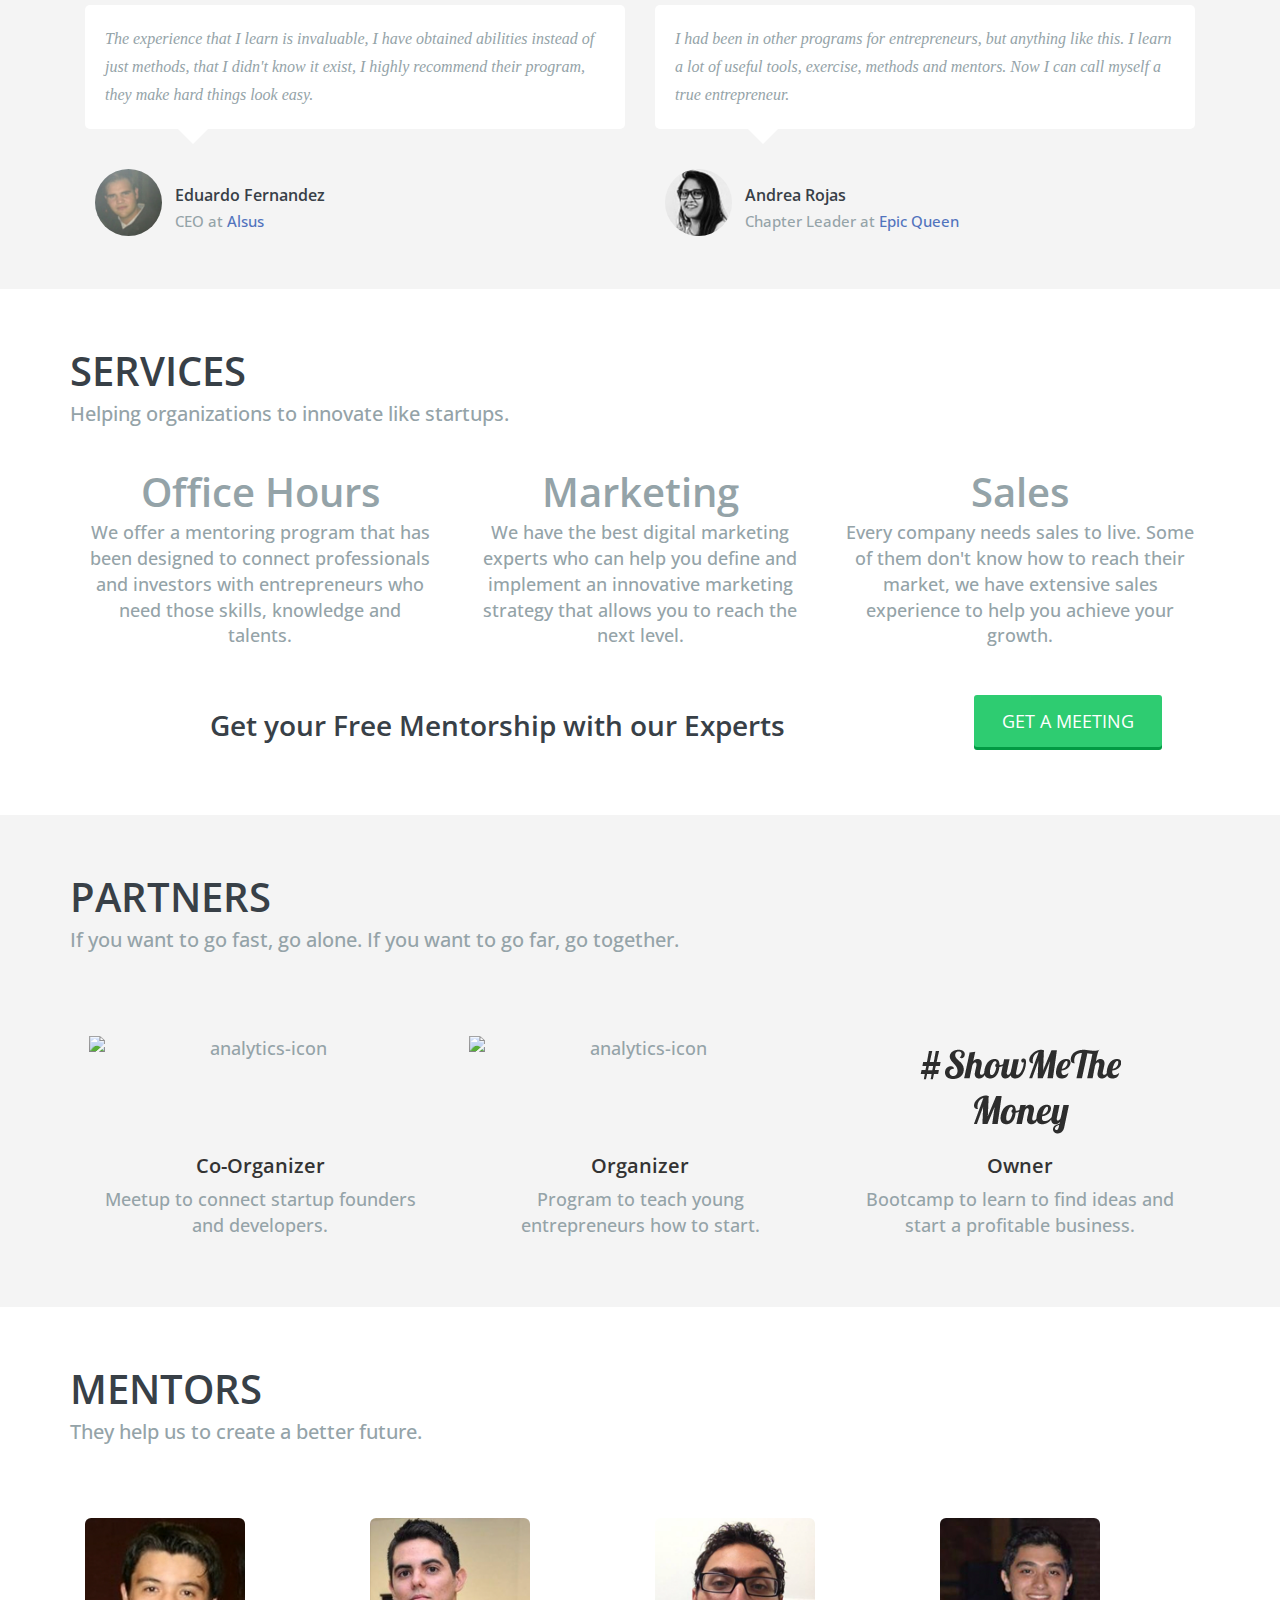
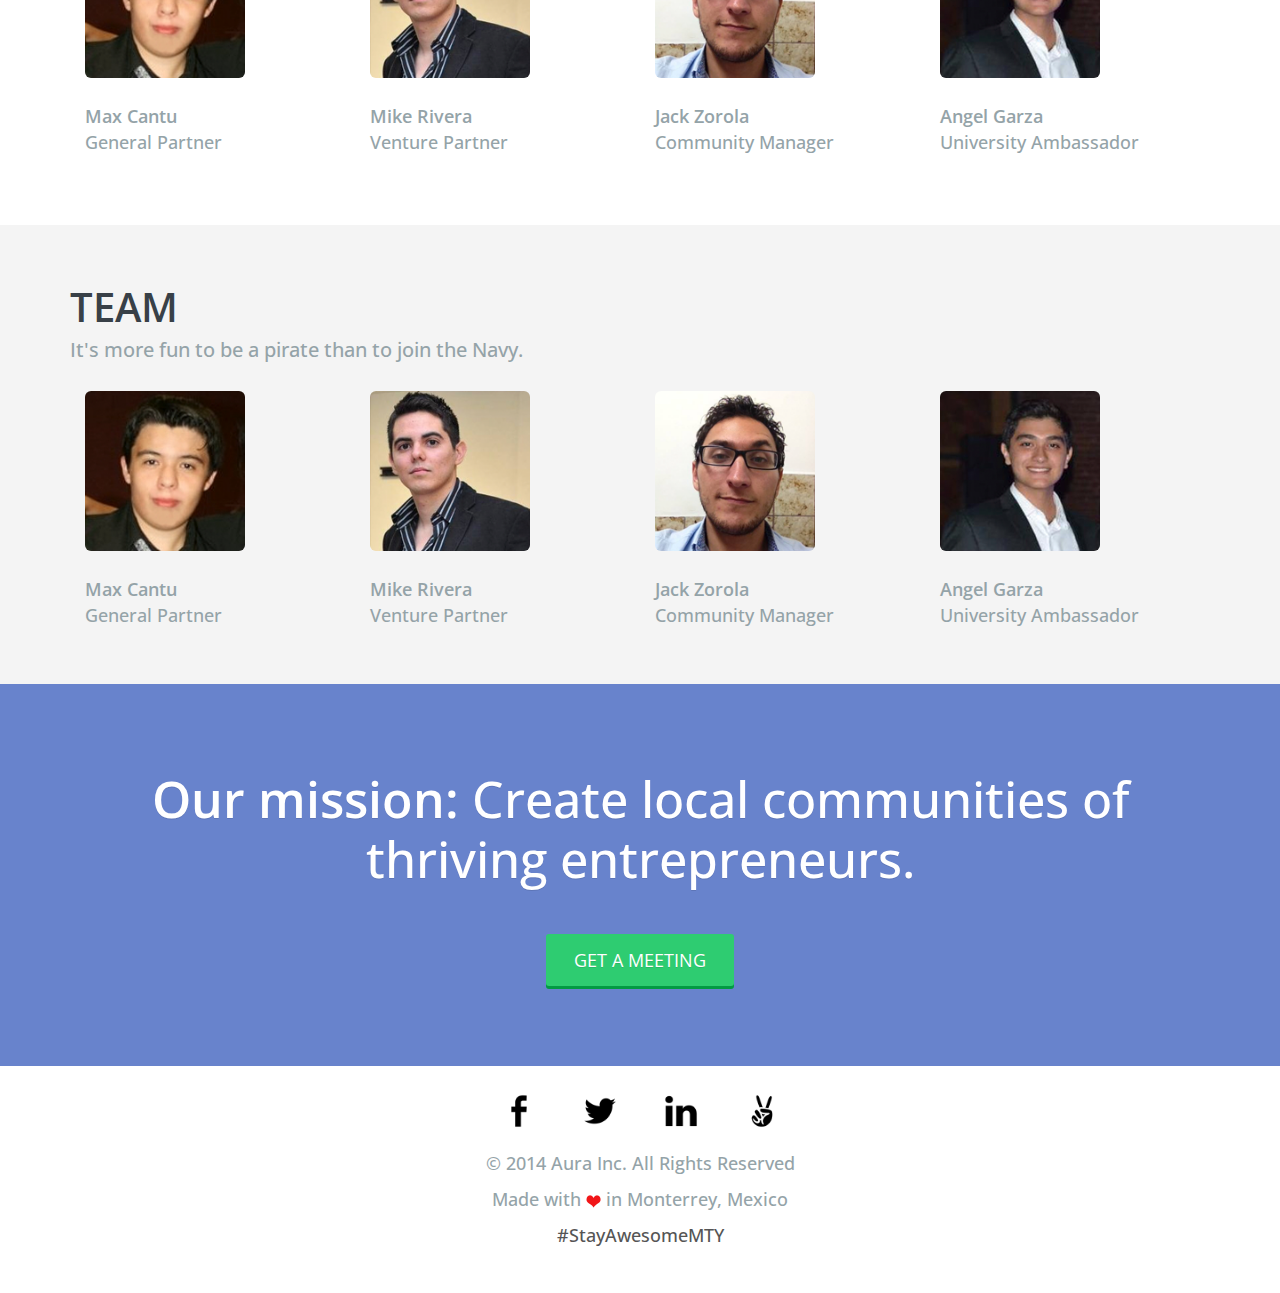
==== commit d819b590: "links" ====
--- a/index.html
+++ b/index.html
@@ -25,8 +25,6 @@
 	<script src="js/pace.js"></script>
  
 	<link href='http://fonts.googleapis.com/css?family=Open+Sans:300,600' rel='stylesheet' type='text/css'>
-	
-	<script src="//load.sumome.com/" data-sumo-site-id="ac534c82edc6f63e854a2def4244f36249fca3be44554f34342098c1b1ce214d" async></script>
 </head>
 
 <body>
@@ -77,9 +75,9 @@
 					<h3>Workshops</h3>
 					<p>We organize workshops and events to help you find the right idea and start a profitable business. We focus on helping <i>entrepreneurs</i> to learn how to start a business and develop their creativity, initiative and leadership skills.</p>
 					<br>
-					<b>Do you want to start a business?</b>
+					<b>Do you want help to start a business?</b>
 					<br><br>
-					<a href="https://www.google.com/calendar/selfsched?sstoken=UURNaldpRm14ZldYfGRlZmF1bHR8NTVkNmE4NWEzZGJmZWJlMDQwNGU5MzAzYmFmYWY3NjE" class="btn btn-success btn-lg gototop" target="_blank">GET A MEETING</a> 
+					<a href="http://bit.ly/1CDH1ie" class="btn btn-success btn-lg gototop" target="_blank">GET A MEETING</a> 
 				</div>
 				<br>
 				<div class="col-md-6">
@@ -215,11 +213,11 @@
 					<br>
 				</div>
 				<div class="col-sm-12 col-md-9 text-center">
-					<h5>Get your Confidential Consultation with Us</h5>
+					<h5>Get your Free Mentorship with our Experts</h5>
 				</div>
 				<br class="mobile-br">
 				<div class="col-sm-12 col-md-3 text-center">
-					<a href="#" class="btn btn-success btn-lg gototop" target="_blank">GET A MEETING</a>
+					<a href="http://bit.ly/1CDH1ie" class="btn btn-success btn-lg gototop" target="_blank">GET A MEETING</a>
 				</div>
 			</section><! --/section -->
 		</div><! --/container -->
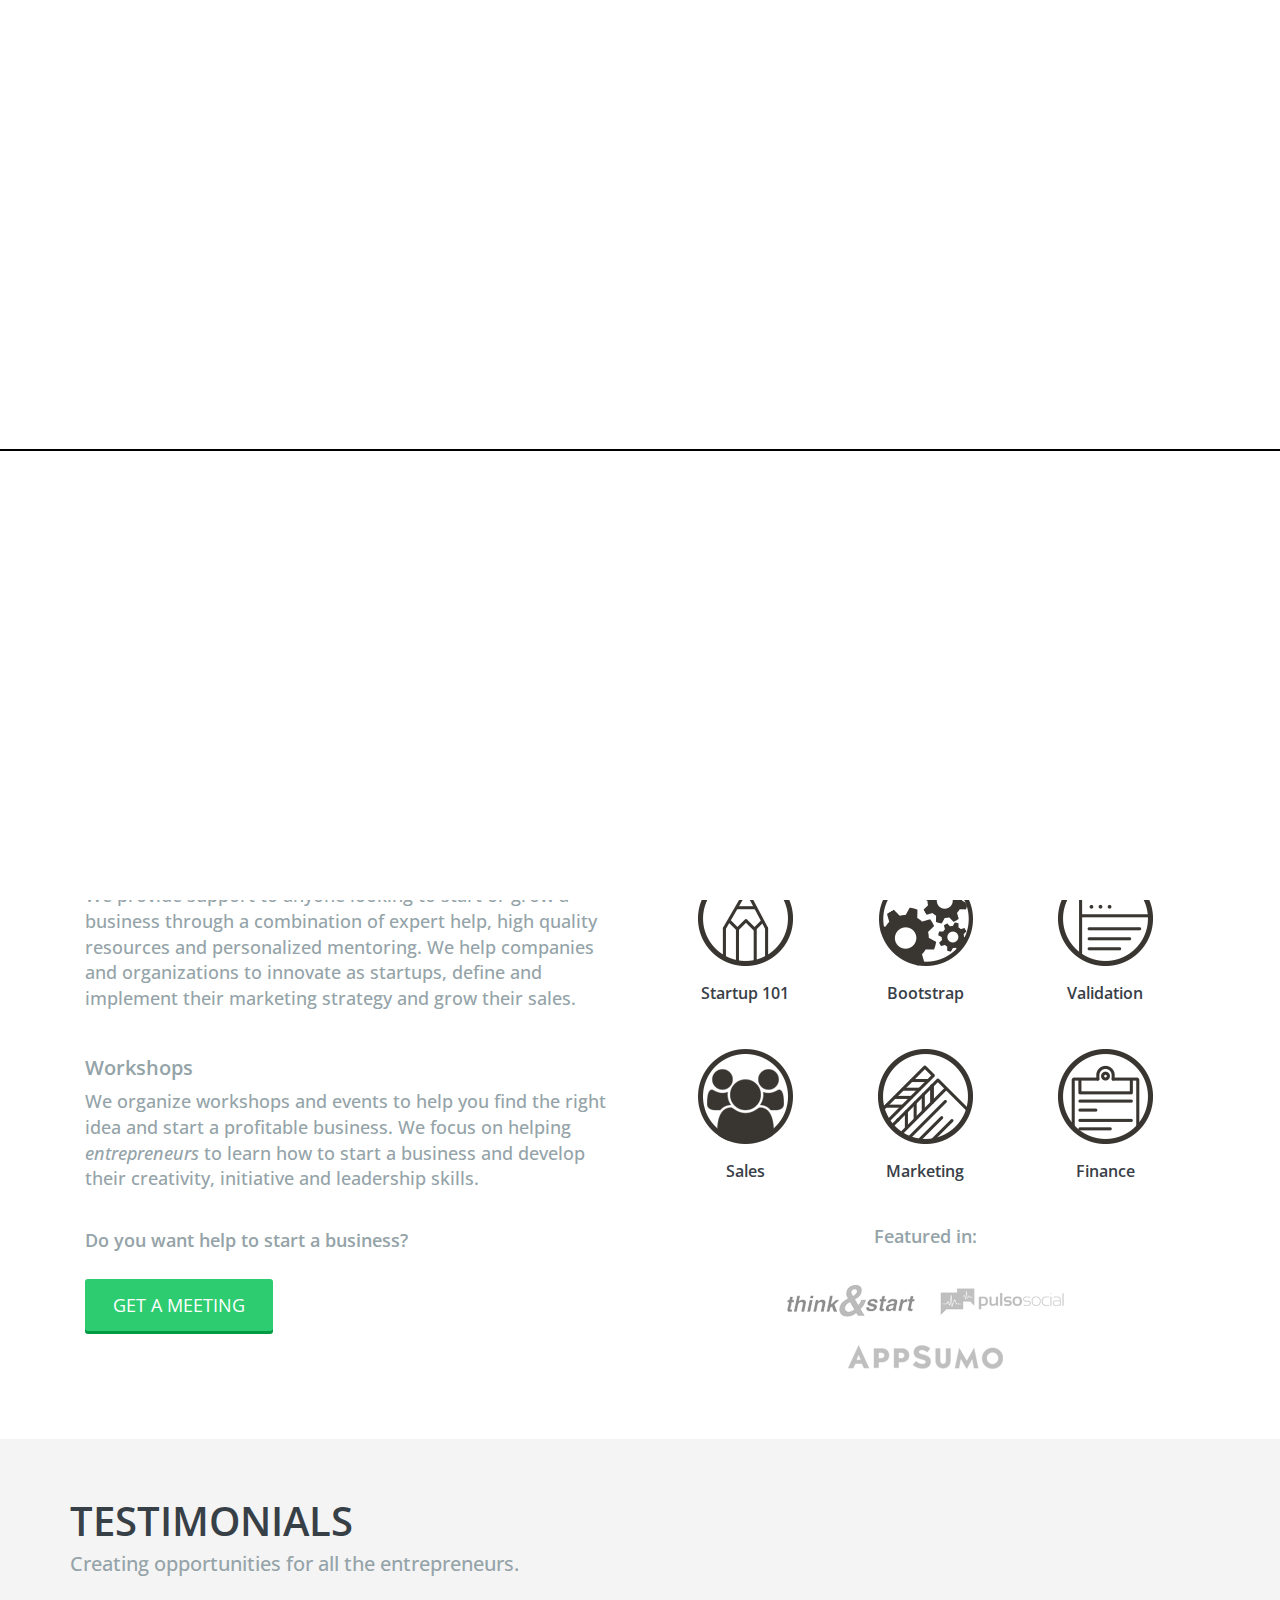
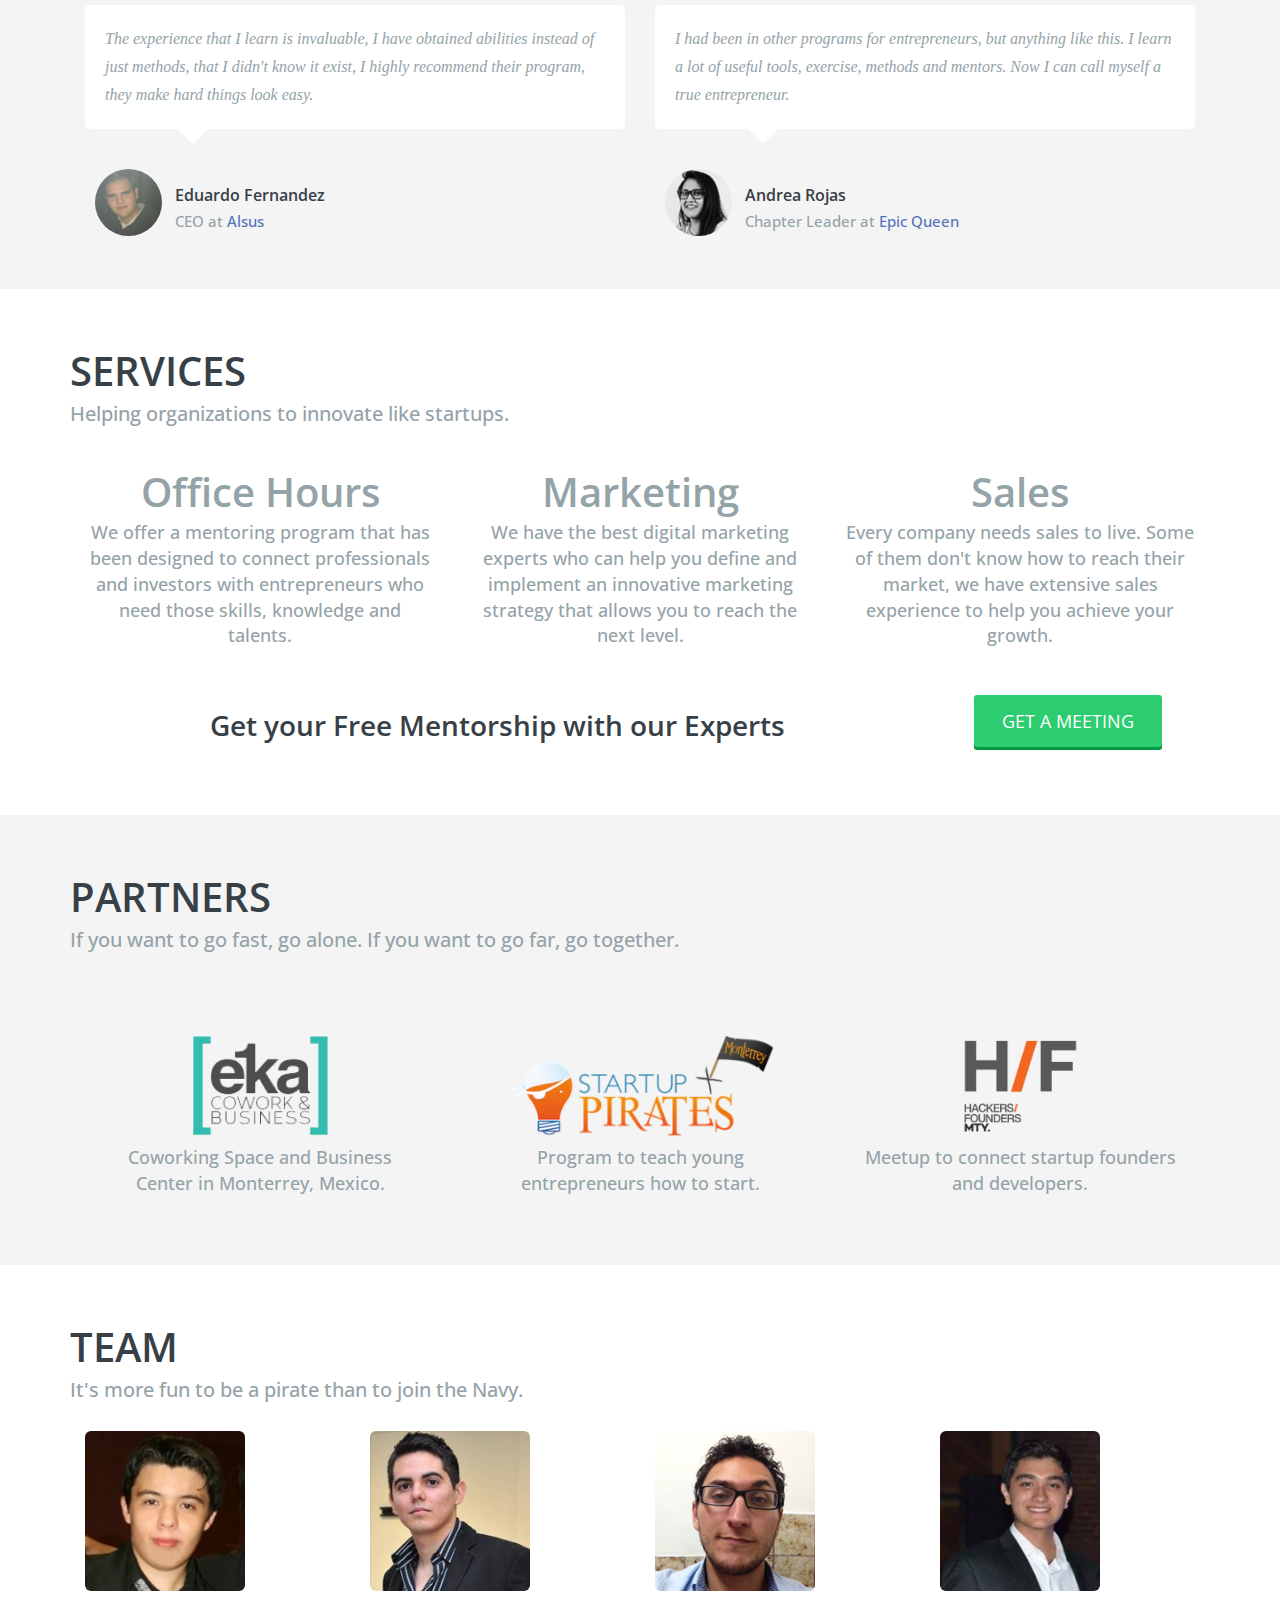
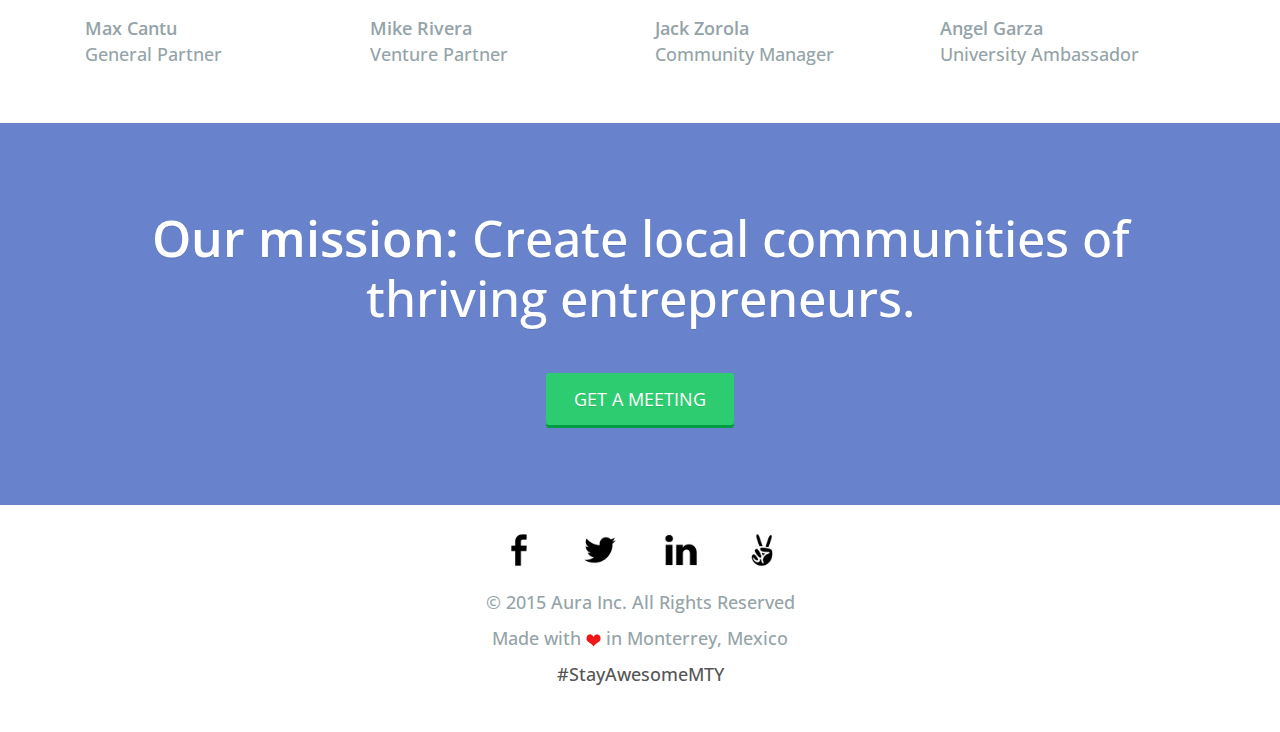
==== commit f3fc2c94: "partners" ====
--- a/index.html
+++ b/index.html
@@ -51,9 +51,9 @@
 	  <div class="container-fluid">
 	    <ul class="nav nav-justified" id="myNav">
             <li><a href="#workshops" class="scrollto disablescroll">Workshops</a></li>
+            <li><a href="#testimonials" class="scrollto disablescroll">Testimonials</a></li>
             <li><a href="#services" class="scrollto disablescroll">Services</a></li>
             <li><a href="#partners" class="scrollto disablescroll">Partners</a></li>
-            <li><a href="#mentors" class="scrollto disablescroll">Mentors</a></li>
             <li><a href="#team" class="scrollto disablescroll">Team</a></li>
         </ul>
 	  </div>
@@ -158,7 +158,7 @@
 		</div><! --/container -->
  
 	    <! -- ******************** TESTIMONIALS ******************** -->	 
-		<div id="method" class="highlight testimonials">
+		<div id="testimonials" class="highlight testimonials">
 			<div class="container">
 				<div class="section-title">
 					<h2>TESTIMONIALS</h2>
@@ -232,30 +232,33 @@
 				</div>
 				<br>
 				<section class="row features">
-					<div class="col-sm-6 col-md-4">
-						<div class="thumbnail"> 
-							<img src="http://startup-pirates.s3.amazonaws.com/prize_sponsors/logos/000/000/164/original/HACKERS-FOUNDERS-logo-final_copy.png?1413997794" style="height: 100px;" alt="analytics-icon">
-							<div class="caption">
-								<h3>Co-Organizer</h3>
-								<p>Meetup to connect startup founders and developers.</p>
+					<div class="col-sm-12 col-md-4">
+						<div class="thumbnail"> 
+							<a href="http://ekacowork.com" target="_blank">
+								<img src="images/eka.png" style="height: 100px;" alt="analytics-icon">
+							</a>
+							<div class="caption">
+								<p>Coworking Space and Business Center in Monterrey, Mexico.</p>
 							</div>
 						</div><! --/thumbnail -->
 					</div><! --/col-sm-6-->
 					<div class="col-sm-6 col-md-4">
 						<div class="thumbnail"> 
-							<img src="http://startup-pirates.s3.amazonaws.com/events/logos/000/000/012/medium/Startup_Pirates___Monterrey.png?1412120791" style="height: 100px;" alt="analytics-icon">
-							<div class="caption">
-								<h3>Organizer</h3>
+							<a href="http://monterrey.startuppirates.org" target="_blank">
+								<img src="images/spmty.png" style="height: 100px;" alt="analytics-icon">
+							</a>
+							<div class="caption">
 								<p>Program to teach young entrepreneurs how to start.</p>
 							</div>
 						</div><! --/thumbnail -->
 					</div><! --/col-sm-6-->
-					<div class="col-sm-12 col-md-4">
-						<div class="thumbnail"> 
-							<img src="images/smm2.png" style="height: 100px;" alt="analytics-icon">
-							<div class="caption">
-								<h3>Owner</h3>
-								<p>Bootcamp to learn to find ideas and start a profitable business.</p>
+					<div class="col-sm-6 col-md-4">
+						<div class="thumbnail"> 
+							<a href="https://www.facebook.com/groups/hfmonterrey/" target="_blank">
+								<img src="images/hf.png" style="height: 100px;" alt="analytics-icon">
+							</a>
+							<div class="caption">
+								<p>Meetup to connect startup founders and developers.</p>
 							</div>
 						</div><! --/thumbnail -->
 					</div><! --/col-sm-6-->
@@ -263,14 +266,13 @@
 			</div>
 		</div><! --/container -->
 		
-		<! -- ******************** MENTORS ******************** -->	  
-		<div id="mentors" class="container">
+		<! -- ******************** TEAM ******************** -->	 
+		<div id="team" class="container">
 			<div class="section-title">
-				<h2>MENTORS</h2>
+				<h2>TEAM</h2>
 				<div class="clear"></div>
-				<h4>They help us to create a better future.</h4>
-			</div>
-			<br class="mobile-no-br">
+				<h4>It's more fun to be a pirate than to join the Navy.</h4>
+			</div>
 			<section class="row heroimg breath">
 				<div class="col-xs-6 col-sm-3 col-md-3">
 					<div class="team">
@@ -310,56 +312,7 @@
 					</div>
 				</div>
 			</section><! --/section -->
-		</div><! --/container -->
-
-		<! -- ******************** TEAM ******************** -->	 
-		<div id="team" class="highlight testimonials">
-			<div class="container">
-				<div class="section-title">
-					<h2>TEAM</h2>
-					<div class="clear"></div>
-					<h4>It's more fun to be a pirate than to join the Navy.</h4>
-				</div>
-				<section class="row heroimg breath">
-					<div class="col-xs-6 col-sm-3 col-md-3">
-						<div class="team">
-							<!-- Image -->
-							<img src="images/max.png" alt="Max Cantu" class="img-rounded t-member" width="160" data-toggle="popover" data-placement="bottom" data-trigger="hover" data-content="Entrepreneur and Angel Investor. Sold my company at my 18s. My focus is on create new businesses in the worlds of Services, Technology and Events.">
-							<br><br>
-							<!-- Name and position -->
-							<p><a href="http://linkedin.com/in/maxcantu"><b>Max Cantu</b></a><br>General Partner</p>
-						</div>
-					</div>
-					<div class="col-xs-6 col-sm-3 col-md-3"> 
-						<div class="team">
-							<!-- Image -->
-							<img src="images/mike.png" alt="Miguel Rivera" class="img-rounded t-member" width="160" data-toggle="popover" data-placement="bottom" data-trigger="hover" data-content="Entrepreneur and Sales Development. Co-founder and CEO at Sociables Inc. My job is to bring more clients onboard and make sure that we solve their problems.">
-							<br><br>
-							<!-- Name and position -->
-							<p><a href="http://linkedin.com/pub/miguel-rivera/80/386/3a3"><b>Mike Rivera</b></a><br>Venture Partner</p>
-						</div>
-						<br class="mobile-br">
-					</div>
-					<div class="col-xs-6 col-sm-3 col-md-3"> 
-						<div class="team">
-							<!-- Image -->
-							<img src="images/jack.png" alt="Jack Zorola" class="img-rounded t-member" width="160" data-toggle="popover" data-placement="bottom" data-trigger="hover" data-content="Entrepreneur and Event Organizer. I love to create and manage communities. My job is to create a community around Aura with events and other activities.">
-							<br><br>
-							<!-- Name and position -->
-							<p><a href="http://linkedin.com/in/jackzorola/es"><b>Jack Zorola</b></a><br>Community Manager</p>
-						</div>
-					</div>
-					<div class="col-xs-6 col-sm-3 col-md-3"> 
-						<div class="team">
-							<!-- Image -->
-							<img src="images/misael.png" alt="Angel Garza" class="img-rounded t-member" width="160" data-toggle="popover" data-placement="bottom" data-trigger="hover" data-content="Business Student and Event Organizer. My job is to create a community of students in each University and support them with Aura's resources.">
-							<br><br>
-							<!-- Name and position -->
-							<p><a href="http://linkedin.com/pub/angel-garza/87/a58/7b6"><b>Angel Garza</b></a><br>University Ambassador</p>
-						</div>
-					</div>
-				</section><! --/section -->
-				<br>
+			<br>
 			</div><! --/container -->
 		</div><! --/highlight Testimonials -->
  
@@ -370,7 +323,7 @@
  
 				<div class="row">
 					<div class="col-md-12 breath text-center"> 
-						<a href="https://www.google.com/calendar/selfsched?sstoken=UURNaldpRm14ZldYfGRlZmF1bHR8NTVkNmE4NWEzZGJmZWJlMDQwNGU5MzAzYmFmYWY3NjE" class="btn btn-success btn-lg gototop" target="_blank">GET A MEETING</a> 
+						<a href="http://bit.ly/1CDH1ie" class="btn btn-success btn-lg gototop" target="_blank">GET A MEETING</a> 
 					</div>
 				</div>
 			</div><! --/container -->
@@ -391,7 +344,7 @@
 					<a href="#" target="_blank">
 						<img src="images/angellist-128-black.png" width="50" />
 					</a>
-					<p>&copy; 2014 Aura Inc. All Rights Reserved</p>
+					<p>&copy; 2015 Aura Inc. All Rights Reserved</p>
 					<p>Made with <img src="images/heart-icon-colored.png"> in Monterrey, Mexico</p>
 					<p><a class="samty" href="http://twitter.com/hashtag/StayAwesomeMTY" target="_blank">#StayAwesomeMTY</a></p>
 				</div>
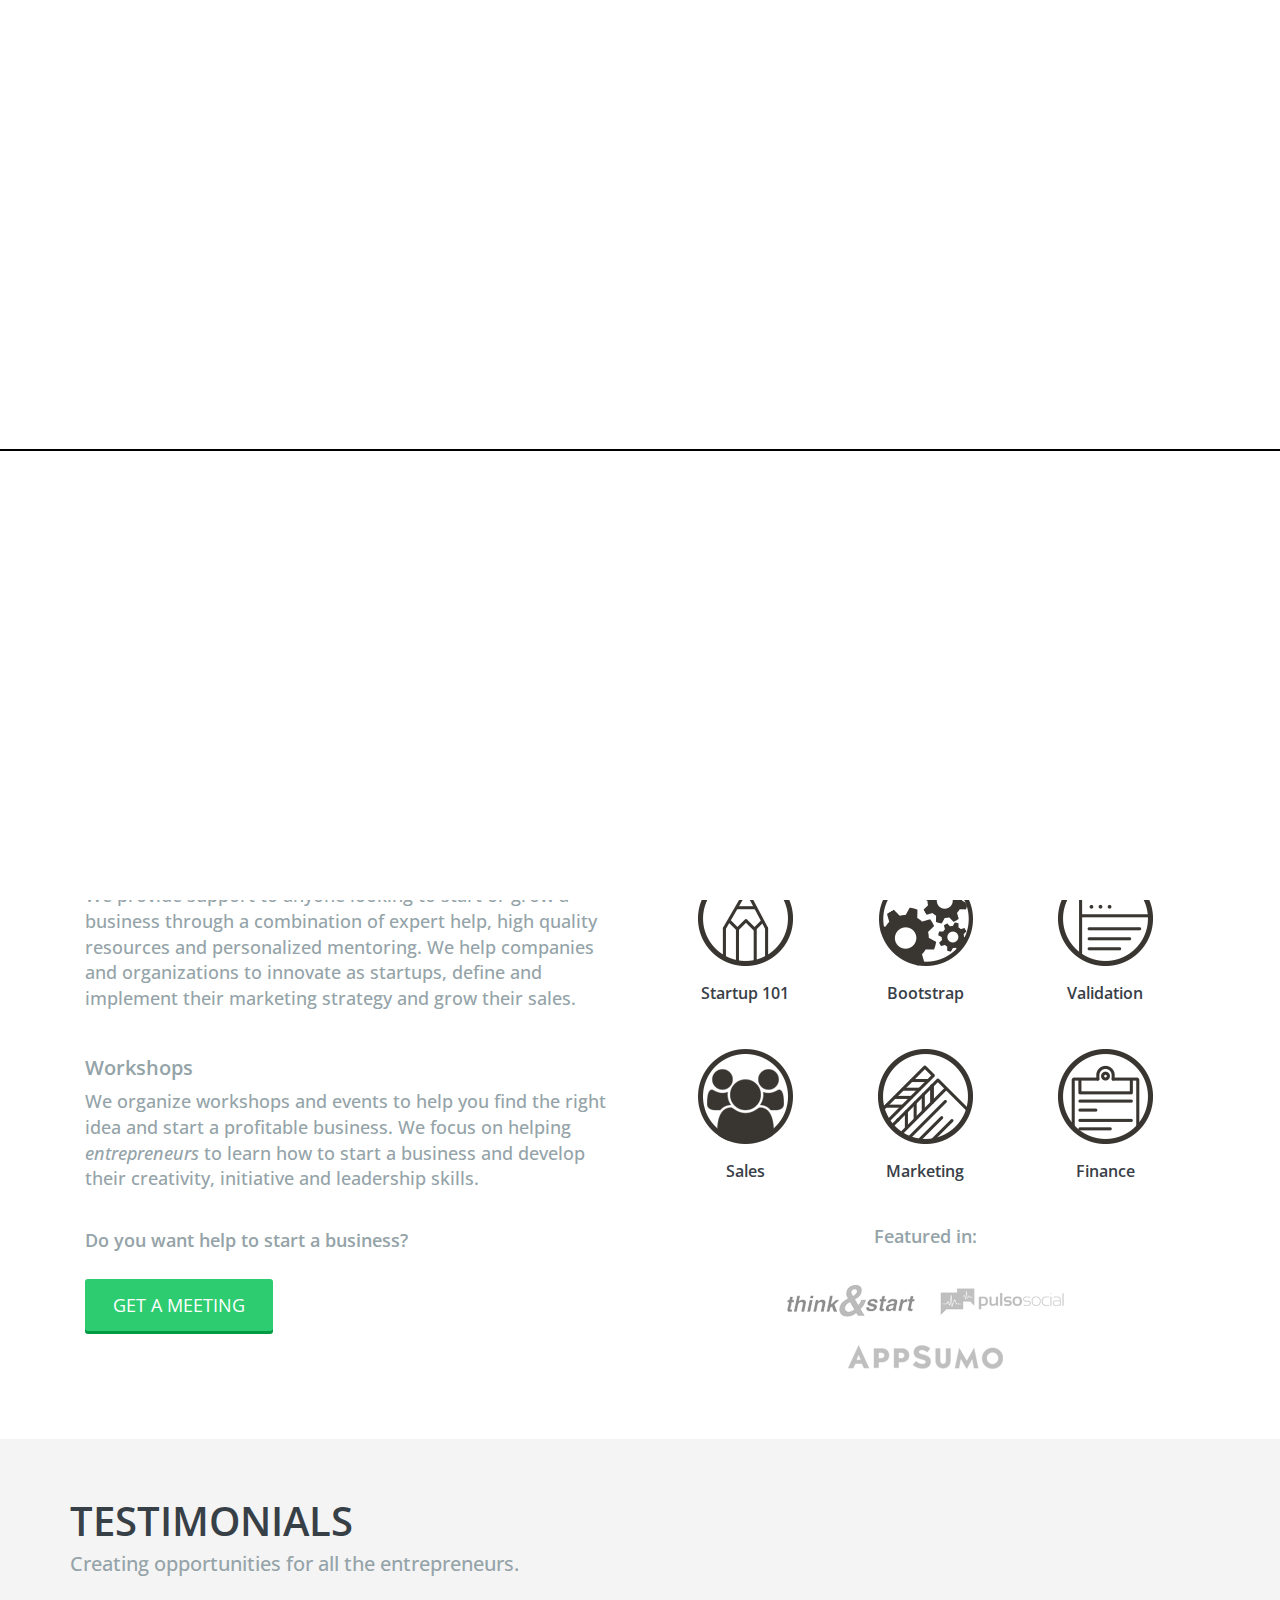
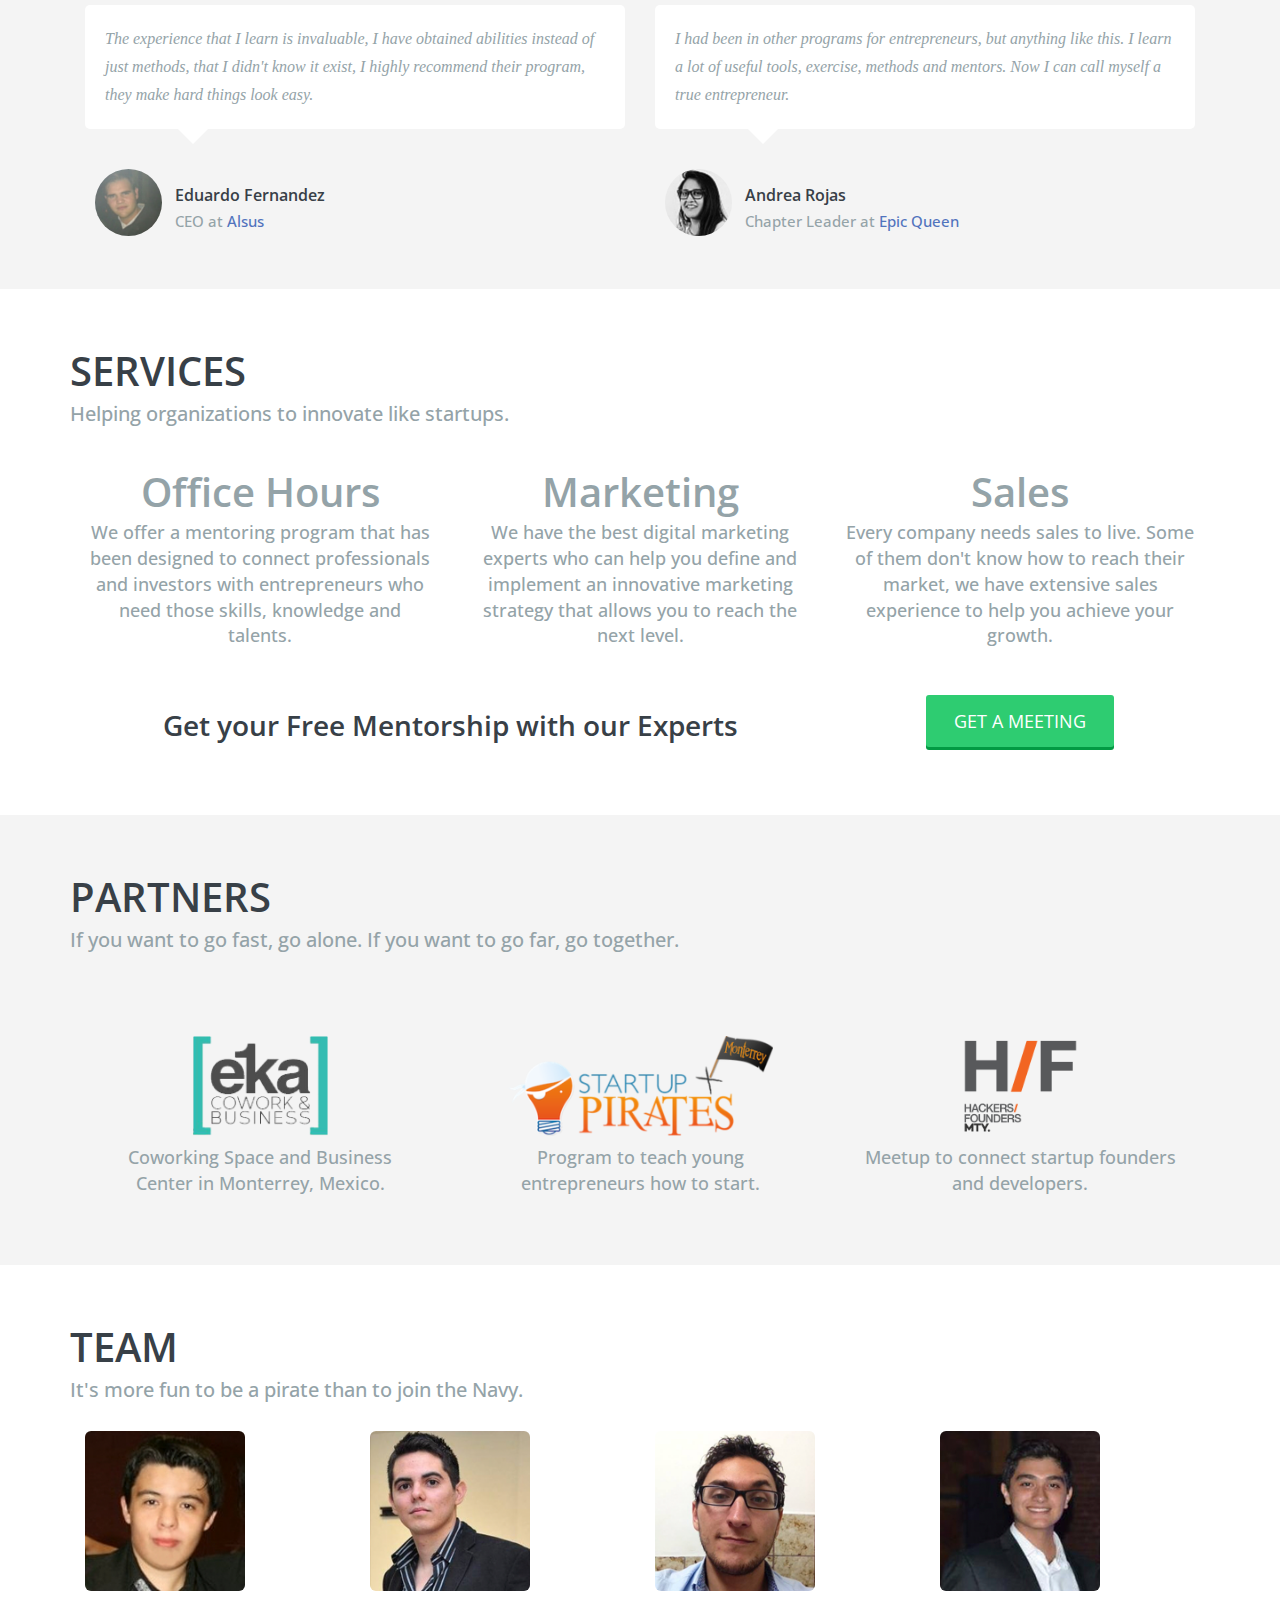
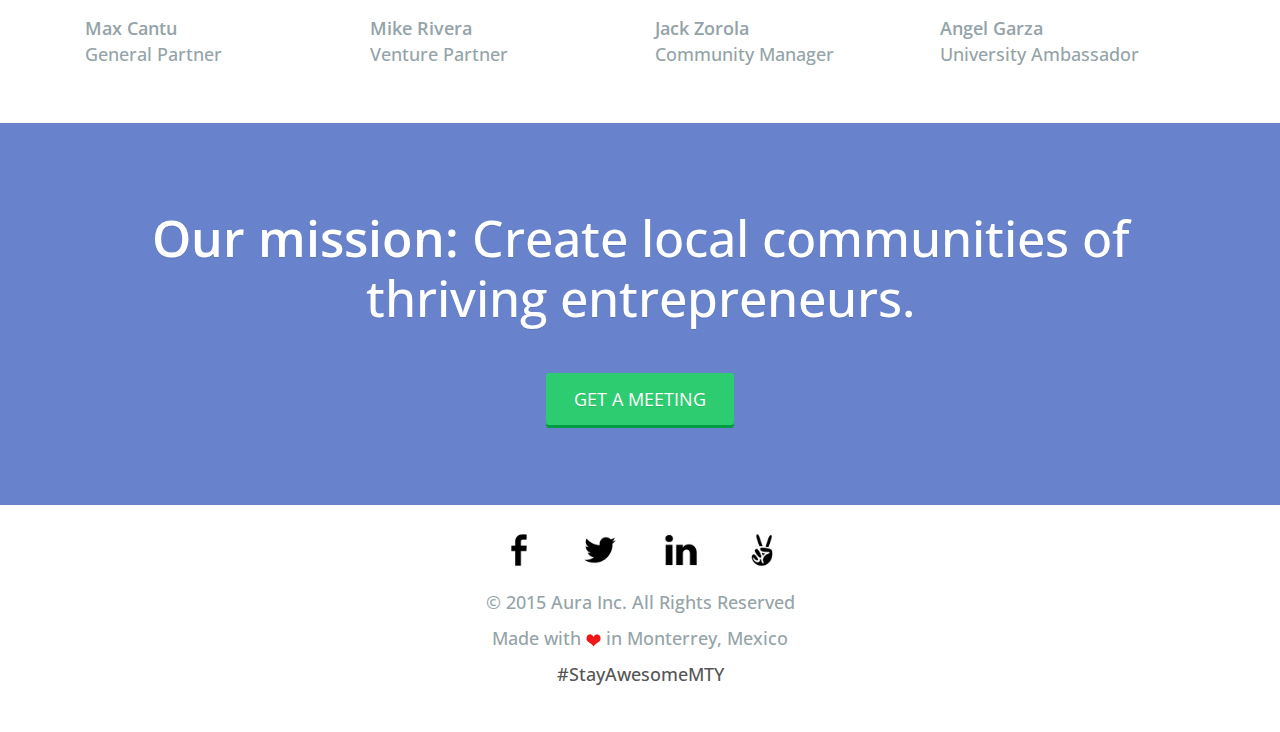
==== commit 1d6e8c51: "align" ====
--- a/index.html
+++ b/index.html
@@ -212,11 +212,11 @@
 					<p>Every company needs sales to live. Some of them don't know how to reach their market, we have extensive sales experience to help you achieve your growth.</p>
 					<br>
 				</div>
-				<div class="col-sm-12 col-md-9 text-center">
+				<div class="col-sm-12 col-md-8 text-center">
 					<h5>Get your Free Mentorship with our Experts</h5>
 				</div>
 				<br class="mobile-br">
-				<div class="col-sm-12 col-md-3 text-center">
+				<div class="col-sm-12 col-md-4 text-center">
 					<a href="http://bit.ly/1CDH1ie" class="btn btn-success btn-lg gototop" target="_blank">GET A MEETING</a>
 				</div>
 			</section><! --/section -->
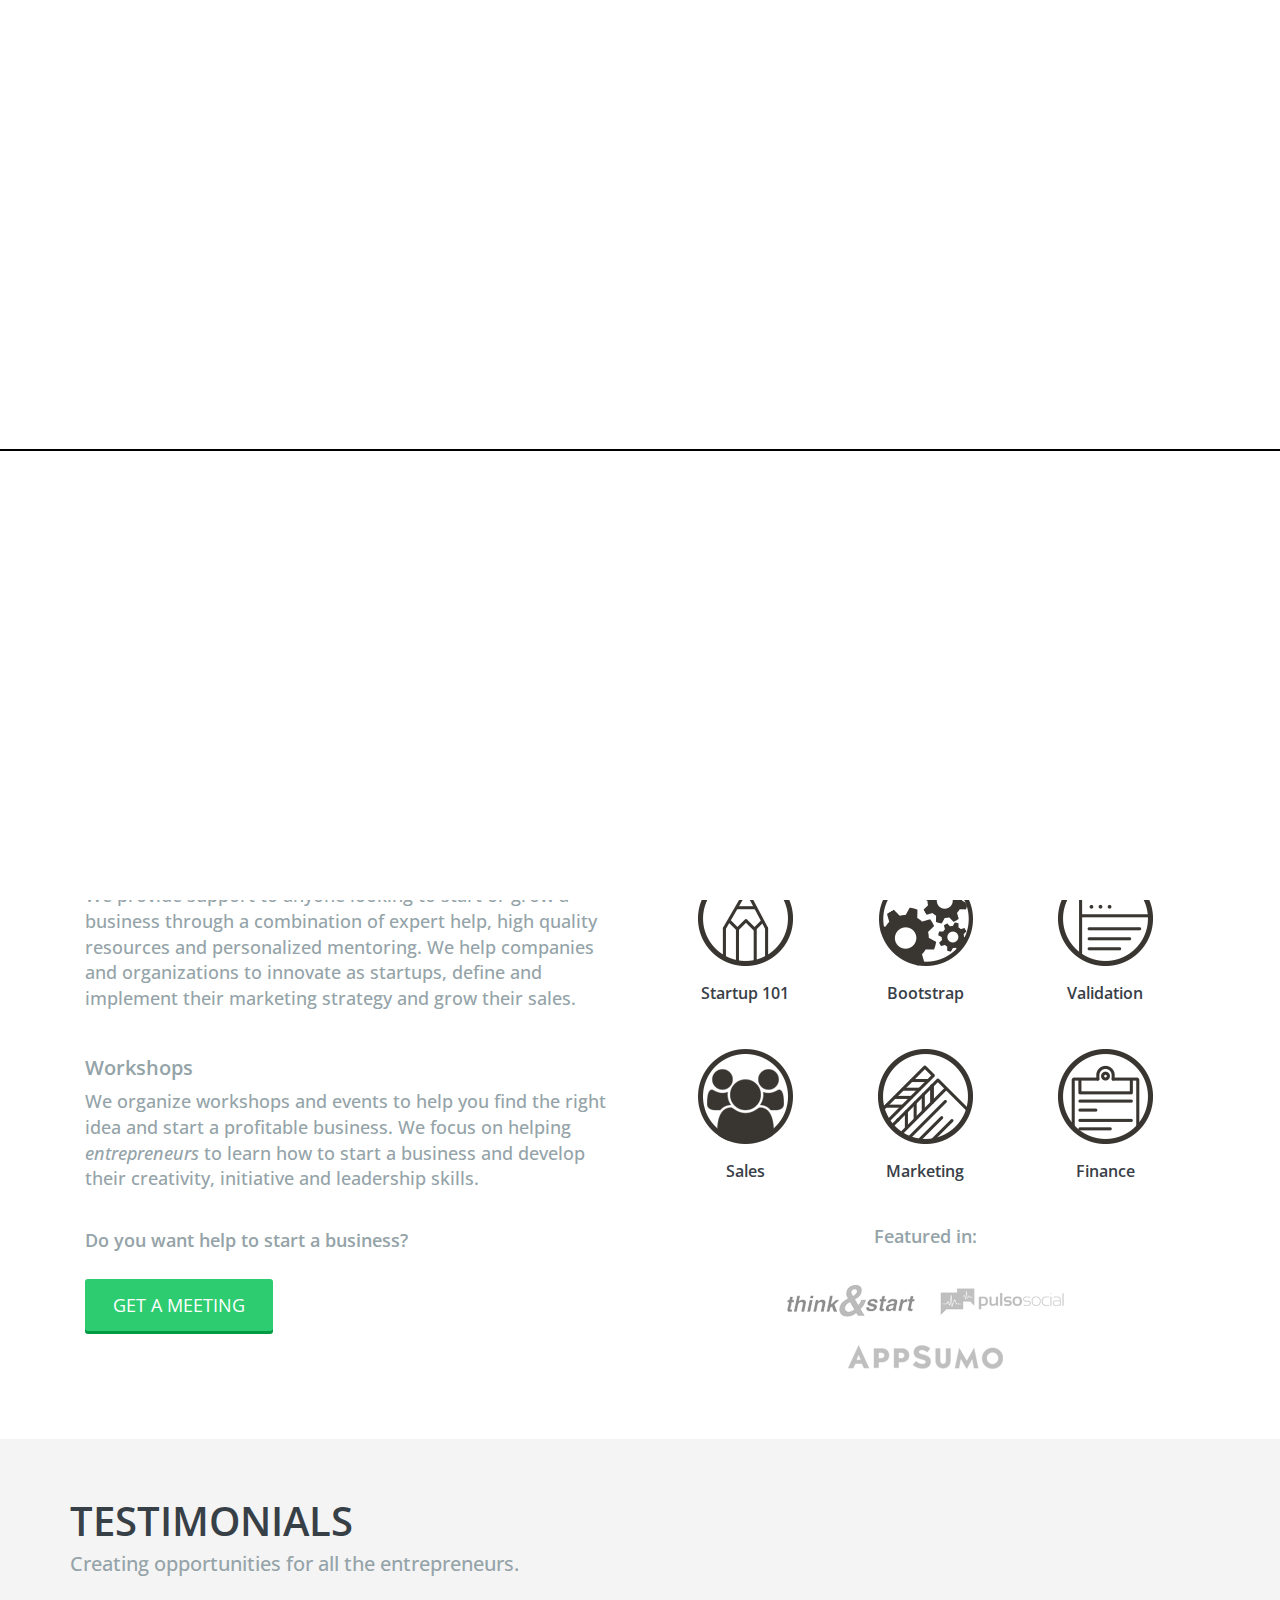
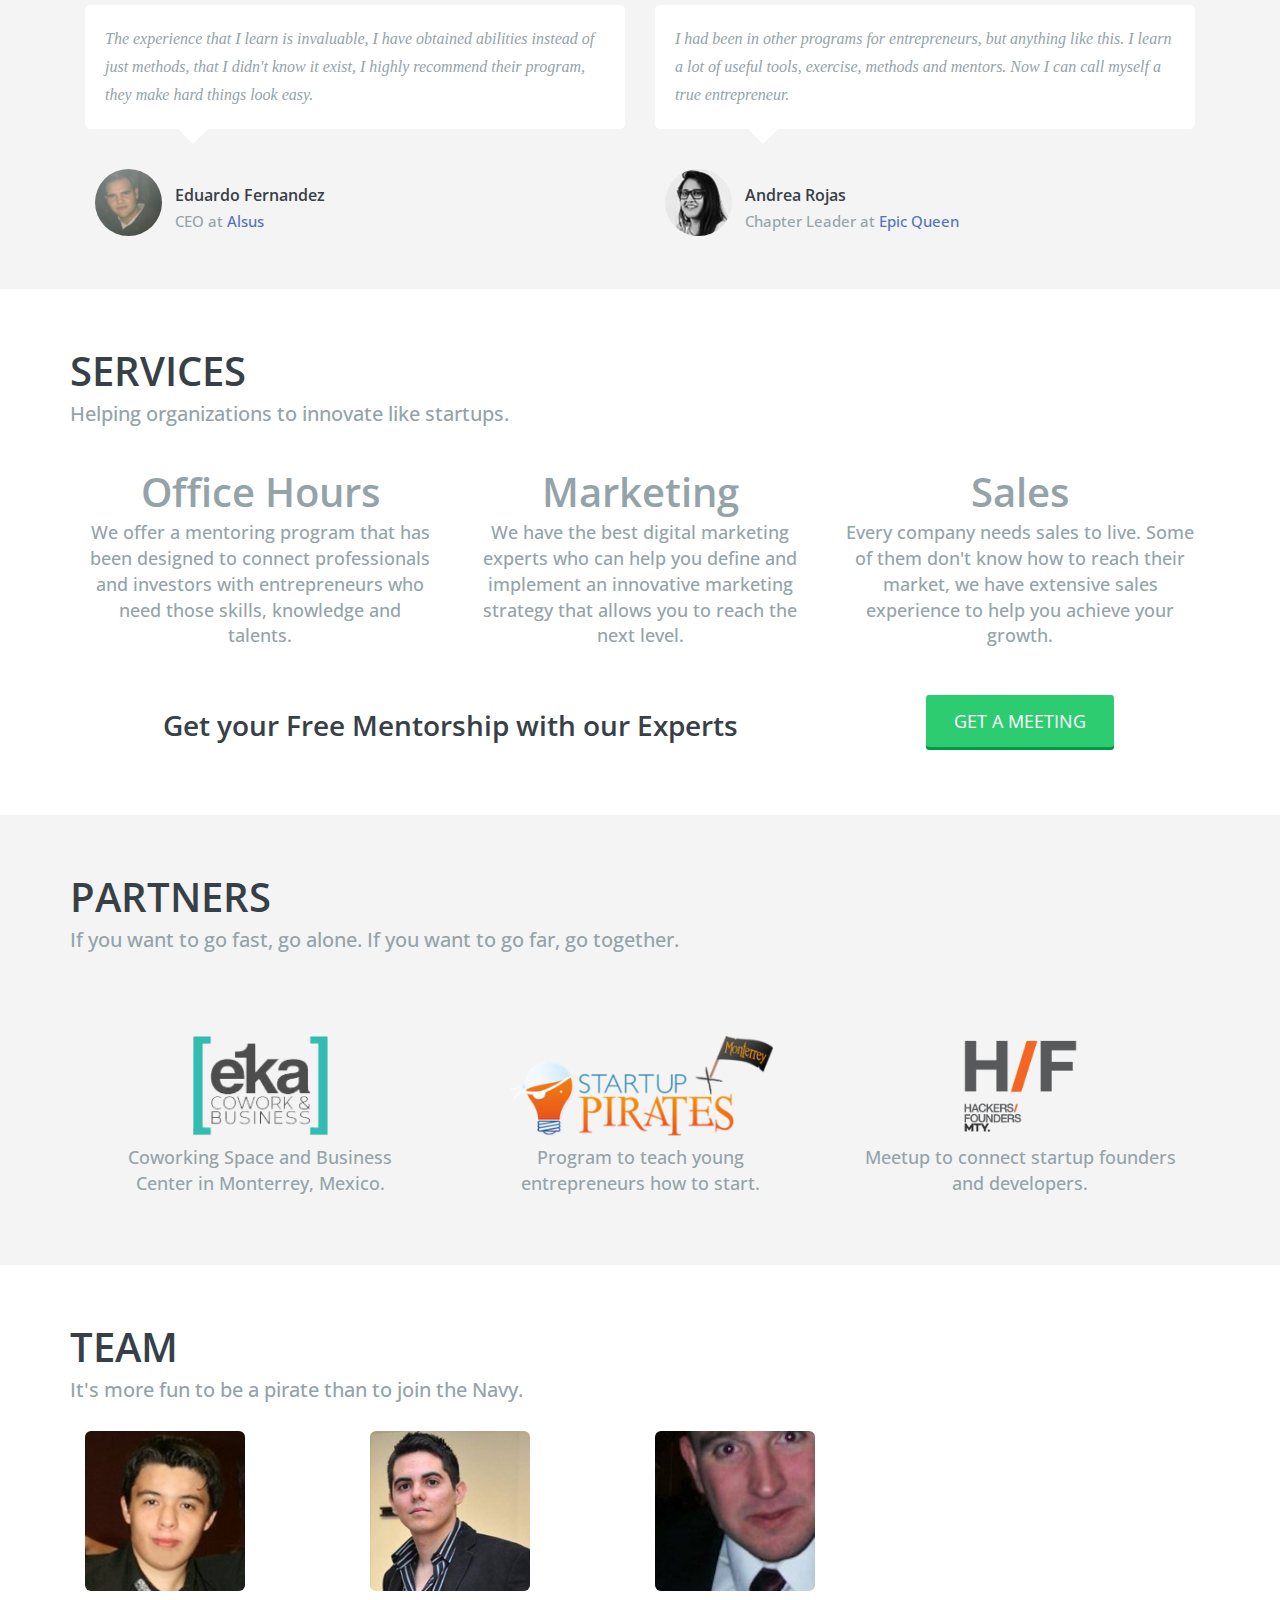
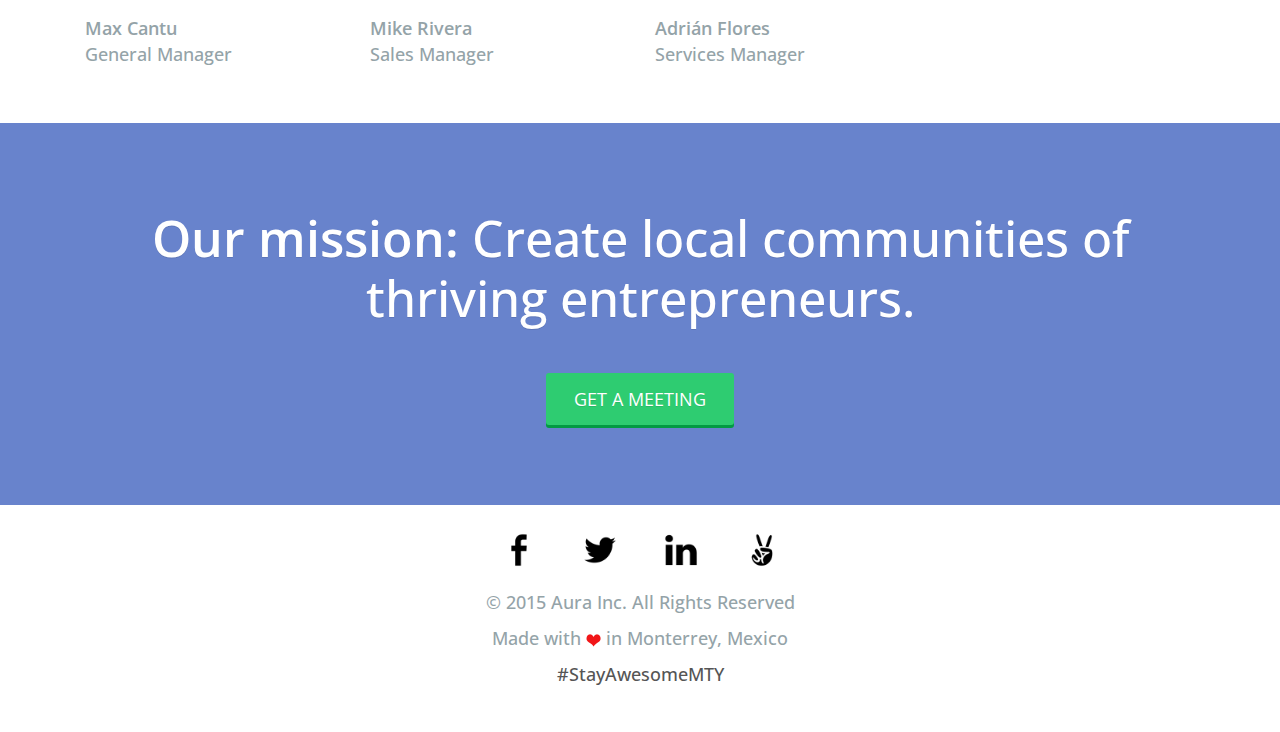
==== commit ad8df56c: "team" ====
--- a/index.html
+++ b/index.html
@@ -277,38 +277,29 @@
 				<div class="col-xs-6 col-sm-3 col-md-3">
 					<div class="team">
 						<!-- Image -->
-						<img src="images/max.png" alt="Max Cantu" class="img-rounded t-member" width="160" data-toggle="popover" data-placement="bottom" data-trigger="hover" data-content="Entrepreneur and Angel Investor. Sold my company at my 18s. My focus is on create new businesses in the worlds of Services, Technology and Events.">
+						<img src="images/max.png" alt="Max Cantu" class="img-rounded t-member" width="160" data-toggle="popover" data-placement="bottom" data-trigger="hover" data-content="Entrepreneur and Angel Investor. Sold my company at my 18s. Passionate about building companies that last and bringing the world together through events.">
 						<br><br>
 						<!-- Name and position -->
-						<p><a href="http://linkedin.com/in/maxcantu"><b>Max Cantu</b></a><br>General Partner</p>
+						<p><a href="http://linkedin.com/in/maxcantu"><b>Max Cantu</b></a><br>General Manager</p>
 					</div>
 				</div>
 				<div class="col-xs-6 col-sm-3 col-md-3"> 
 					<div class="team">
 						<!-- Image -->
-						<img src="images/mike.png" alt="Miguel Rivera" class="img-rounded t-member" width="160" data-toggle="popover" data-placement="bottom" data-trigger="hover" data-content="Entrepreneur and Sales Development. Co-founder and CEO at Sociables Inc. My job is to bring more clients onboard and make sure that we solve their problems.">
+						<img src="images/mike.png" alt="Miguel Rivera" class="img-rounded t-member" width="160" data-toggle="popover" data-placement="bottom" data-trigger="hover" data-content="Entrepreneur and Sales Development. Adiccted to adrenaline. My job is to bring more clients onboard and make sure that we solve their problems.">
 						<br><br>
 						<!-- Name and position -->
-						<p><a href="http://linkedin.com/pub/miguel-rivera/80/386/3a3"><b>Mike Rivera</b></a><br>Venture Partner</p>
+						<p><a href="http://linkedin.com/pub/miguel-rivera/80/386/3a3"><b>Mike Rivera</b></a><br>Sales Manager</p>
 					</div>
 					<br class="mobile-br">
 				</div>
 				<div class="col-xs-6 col-sm-3 col-md-3"> 
 					<div class="team">
 						<!-- Image -->
-						<img src="images/jack.png" alt="Jack Zorola" class="img-rounded t-member" width="160" data-toggle="popover" data-placement="bottom" data-trigger="hover" data-content="Entrepreneur and Event Organizer. I love to create and manage communities. My job is to create a community around Aura with events and other activities.">
+						<img src="images/adrian.jpg" alt="Adrián Flores" class="img-rounded t-member" width="160" data-toggle="popover" data-placement="bottom" data-trigger="hover" data-content="Senior Sales Executive who excels in driving revenues through innovative sales force/channel development programs. Experienced on Corporate accounts.">
 						<br><br>
 						<!-- Name and position -->
-						<p><a href="http://linkedin.com/in/jackzorola/es"><b>Jack Zorola</b></a><br>Community Manager</p>
-					</div>
-				</div>
-				<div class="col-xs-6 col-sm-3 col-md-3"> 
-					<div class="team">
-						<!-- Image -->
-						<img src="images/misael.png" alt="Angel Garza" class="img-rounded t-member" width="160" data-toggle="popover" data-placement="bottom" data-trigger="hover" data-content="Business Student and Event Organizer. My job is to create a community of students in each University and support them with Aura's resources.">
-						<br><br>
-						<!-- Name and position -->
-						<p><a href="http://linkedin.com/pub/angel-garza/87/a58/7b6"><b>Angel Garza</b></a><br>University Ambassador</p>
+						<p><a href="http://linkedin.com/pub/adrián-flores/42/634/474/es"><b>Adrián Flores</b></a><br>Services Manager</p>
 					</div>
 				</div>
 			</section><! --/section -->
